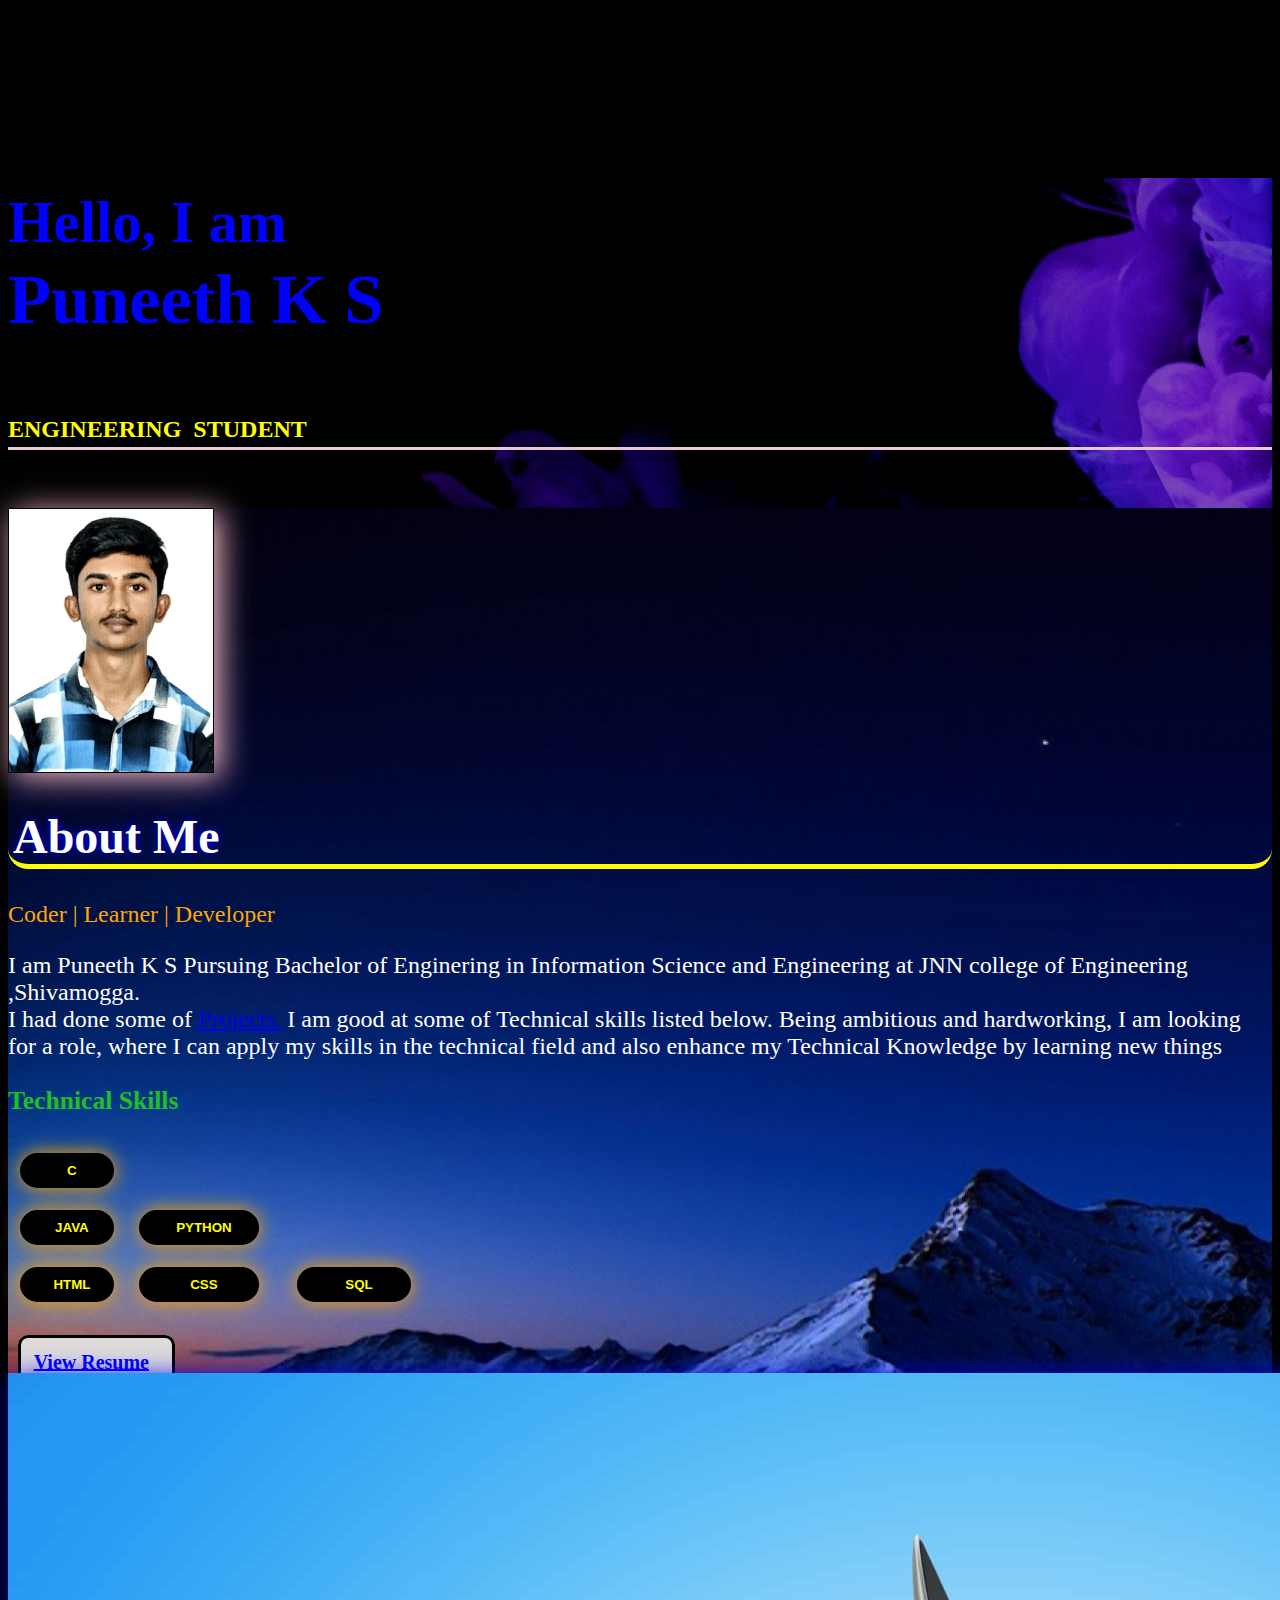
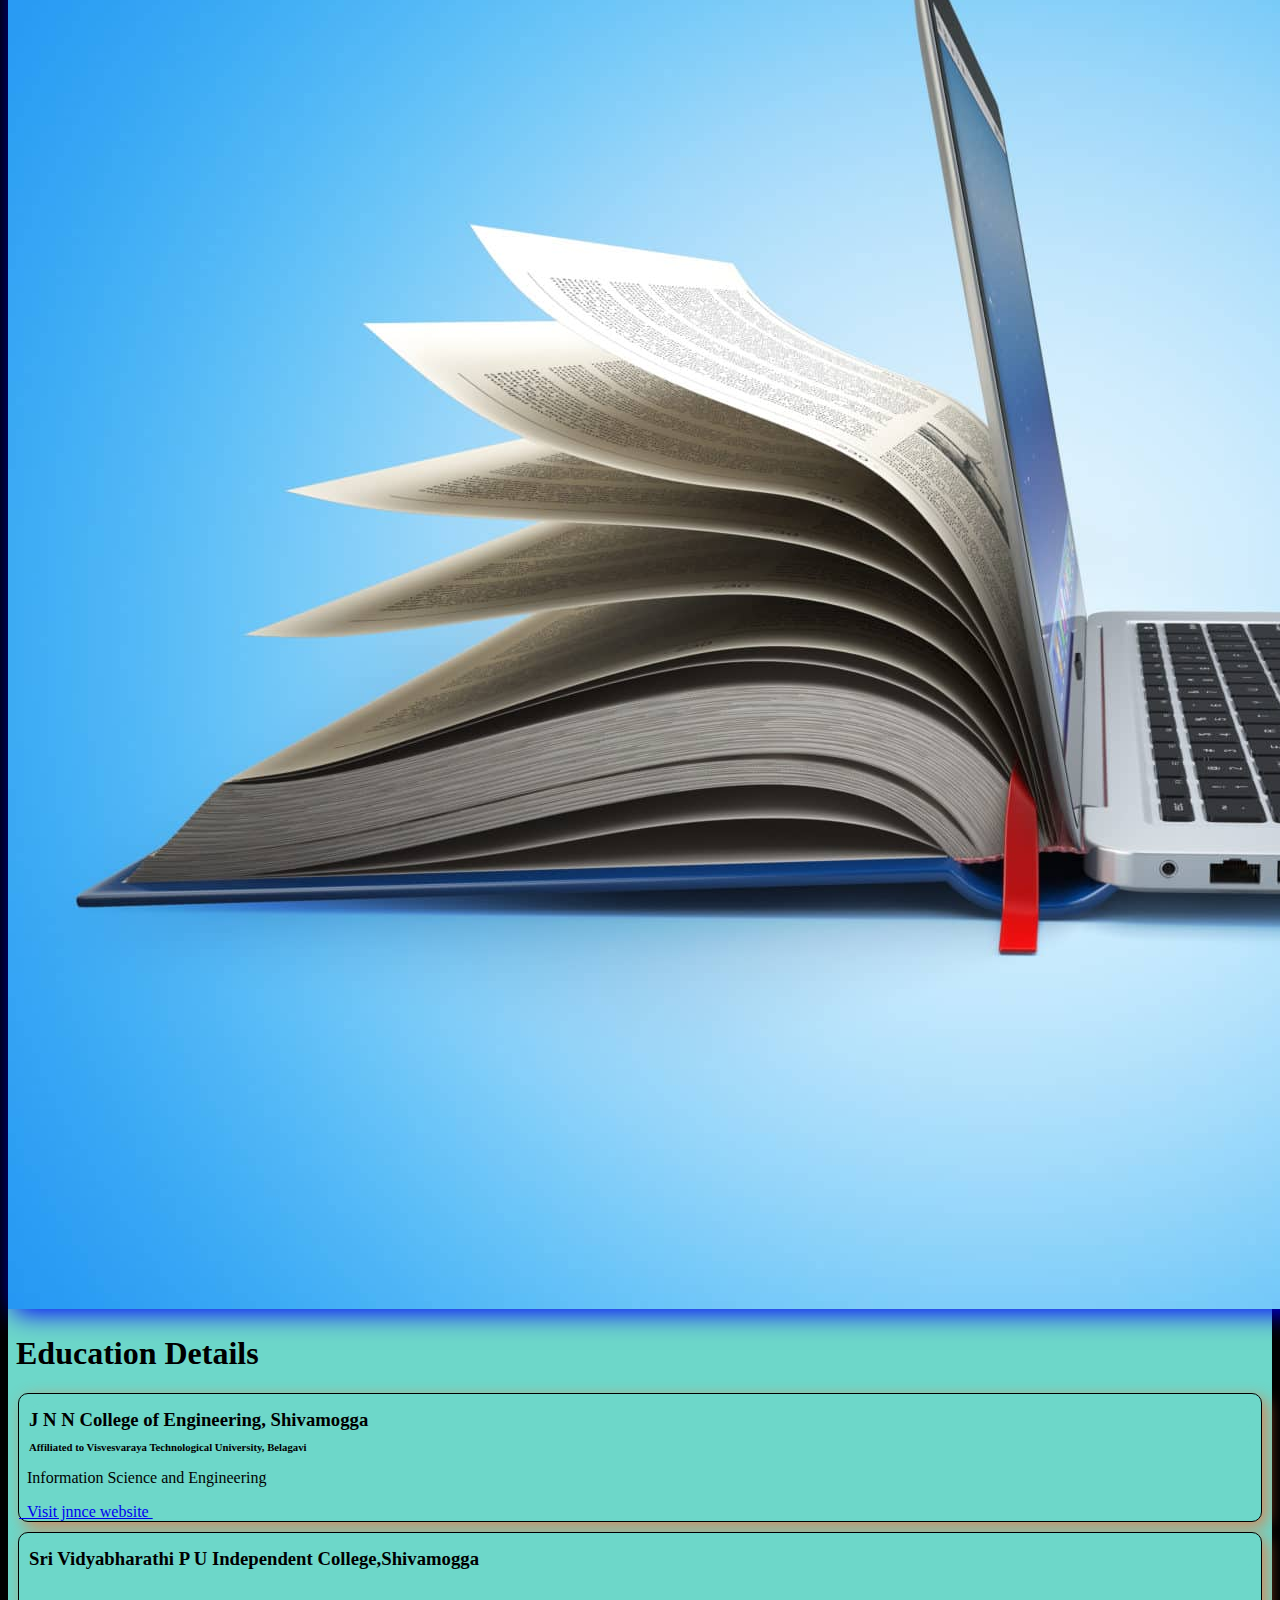
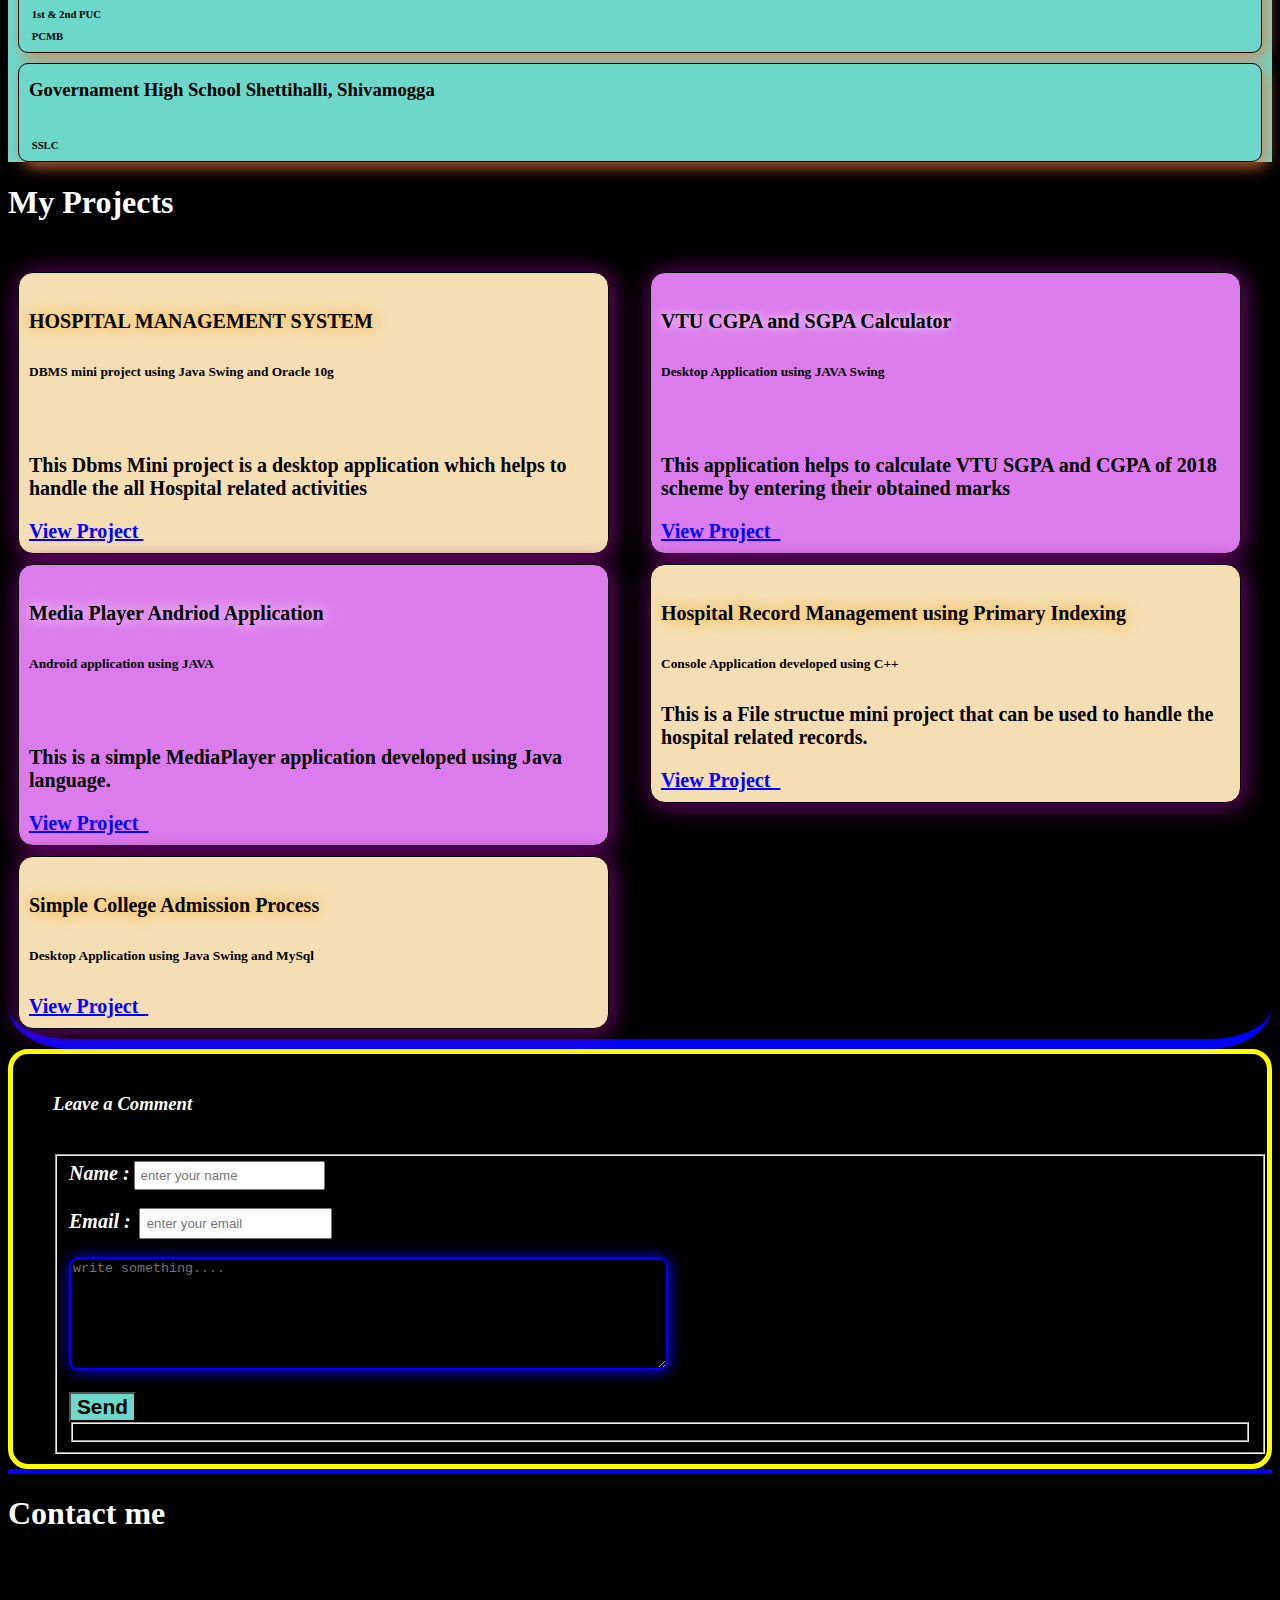
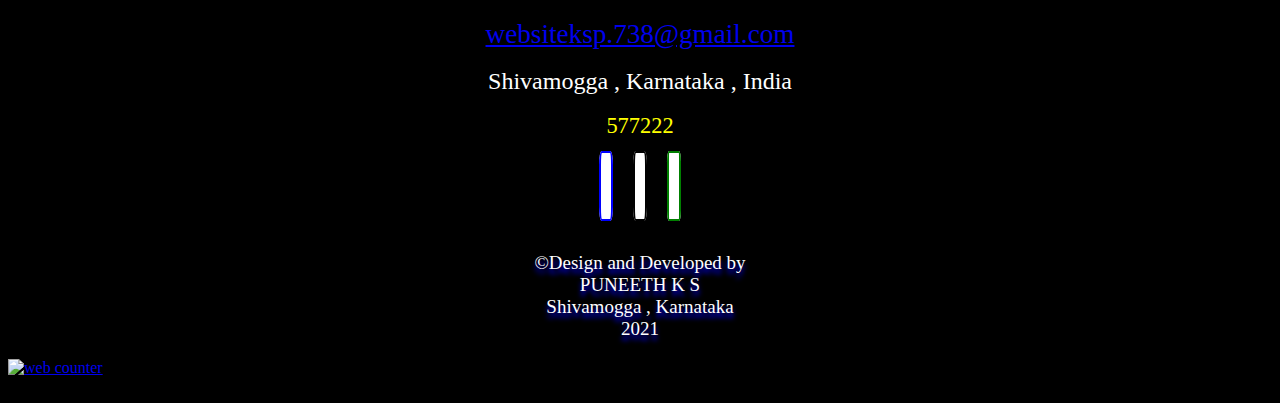
==== index.html @ 8cfa540a "Update index.html" ====
<!DOCTYPE html>
<html lang="en">
  <head>
    <!-- Required meta tags -->
    <meta charset="utf-8">
    <meta name="viewport" content="width=device-width" initial-scale="1" shrink-to-fit="no">
    <meta name="KEYWORDS" content="puneeth k s,PUNEETH K S,puneeth aacharya,puneeth jnnce ise shivamogga, jnnce puneeth,puneeth shivamogga,puneeth IS">

    <!-- Bootstrap CSS -->
	
	<link rel="stylesheet" href="https://pro.fontawesome.com/releases/v5.10.0/css/all.css" integrity="sha384-AYmEC3Yw5cVb3ZcuHtOA93w35dYTsvhLPVnYs9eStHfGJvOvKxVfELGroGkvsg+p" crossorigin="anonymous"/>
	<!--<link  rel="//maxcdn.bootstrapcdn.com/pro.font-awesome/v5.10.0/font-awesome.min.css">-->
	
	<link rel="stylesheet" href="https://cdnjs.cloudflare.com/ajax/libs/font-awesome/5.15.3/css/fontawesome.min.css" integrity="sha512-OdEXQYCOldjqUEsuMKsZRj93Ht23QRlhIb8E/X0sbwZhme8eUw6g8q7AdxGJKakcBbv7+/PX0Gc2btf7Ru8cZA==" crossorigin="anonymous" referrerpolicy="no-referrer" />

    <link rel="stylesheet" href="https://cdn.jsdelivr.net/npm/bootstrap@4.5.3/dist/css/bootstrap.min.css" integrity="sha384-TX8t27EcRE3e/ihU7zmQxVncDAy5uIKz4rEkgIXeMed4M0jlfIDPvg6uqKI2xXr2" crossorigin="anonymous">

	<!--<link rel="stylesheet" href="./font-awesome.min.css">-->
	<script type="text/javascript" src="https://smtpjs.com/v3/smtp.js"></script>
	<script type="text/javascript" src="./sendmail.js"></script>
	<link rel="stylesheet" href="./style.css">
	
    <title>Puneeth Aacharya</title>
  </head>

  <body>
	<header class="menu">
		<div class="menu-wrap">
			<i class="fal fa-user-graduate "></i>
			<input type="checkbox" id="checkbox">
			<nav>
				<ul>
					<li><a href="#about">About</a></li>
					<li><a href="#education">Education</a></li>
					<li><a href="#project">Projects</a></li>
					<li><a href="#contact">Contact</a></li>
				</ul>
			</nav>
			<label for="checkbox">
				<i class="fal fa-bars menu-icon"></i>
			</label>
		</div>
	</header>
   
	
	<!--main section strat-->
	
	<section class="main py-5" id="main">
		<div class="container py-5">
			<div class="row py-5">
				<div class="col-lg-6 py-5 mr-auto">
					<h3><small>Hello, I am</small></br>
						Puneeth K S
					<h3>
					<h5>Engineering&nbsp;&nbsp;student</h5></br>		
				</div>
			</div>
		</div>
	</section>
	
	
	<section class="about py-5" id="about">
		<div class="container-fluid py-8">
			<div class="row">
				<div class="col-lg-4 my-5" id="about_image">
					<img src="./puneeth.jpg" class="img-fluid" alt="puneeth k s">
				</div>
				<div class="col-lg-8 my-5" >
					<h1>About Me</h1>
					<p style="color: orange">Coder | Learner | Developer</p>
					<p>I am <span class="font-weight-bold">Puneeth K S </span> Pursuing Bachelor of Enginering in Information Science and Engineering at JNN college of Engineering ,Shivamogga. <br/>I had done some of <a href="#project">Projects.</a> I am good at some of Technical skills listed below. Being ambitious and hardworking, I am looking for a role, where I can apply my skills in the technical field and also enhance my Technical Knowledge by learning new things</p>
					<p id="technical_skil">Technical Skills</p>
					<table>
						<tr>
							<td><button class="skill c"><i class="fa "></i>C</button></td>
							<td></td>
						</tr>
						<tr>
							<td><button class="skill java"><i class="fa "></i>JAVA</button></td>
							<td style="padding-left:40px;"><button class="skill python"><i class="fa "></i>PYTHON</button></td>
						</tr>
						<tr>
							<td><button class="skill html"><i class="fa "></i>HTML</button></td>
							<td style="padding-left:40px;" id="css"><button class="skill css"><i class="fa "></i>CSS</button></td>
							<td style="padding-left:60px;"><button class="skill sql"><i class="fa "></i>SQL</button></td>
						</tr>
			
					</table>

		<!--		<div class="row px-lg-3">
					
					
					<div class="progress my-3" id="java">
						<div class="pro-value1">
							<div class="col px-lg-1">
							<p> SQL &nbsp;&nbsp;<span class="text-white float-right"></span></p>
							</div>
						</div>
					</div>
					<div class="progress my-0" id="java">
						<div class="pro-value1">
							
							<p >HTML5 &nbsp;&nbsp;<span class="text-white float-right"></span></p>
							
						</div>
					</div>
					
					<div class="progress my-3" id="java">
						<div class="pro-value1">
							<div class="col px-lg-1">
							<p> CSS &nbsp;&nbsp;<span class="text-white float-right"></span></p>
							</div>
						</div>
					</div>
				</div>
			-->
				
					<br /><br />
					<i class="fa fa-eye" ></i>
					<a href="https://drive.google.com/file/d/1-ViqwStPM_-rUm8yPtCMp7GO2p1-tFGQ/view?usp=drivesdk" class="btn1">View Resume <i class="fa fa-external-link"></i></a>
					
				<!--	<input type="button" class="btn1 mt-5" value="View Resume">-->
			
					</a>
					
				</div>
			</div>
		</div>
	</section>
	
	
<!-- Education-->

<section class="education py-5" id="education">
		<div class="container-fluid">
			<div class="row">
				<div class="col">
					<img src="./education.jpg" id="education_img" class="img-fluid" alt="education">
				</div>
				<div class="col-lg-7 ">
					<h1 class="mb-5" id="edu_head">&nbsp;<b>Education Details</b></h1>
						<div class="d-flex flex-column flex-md-row justify-content-between mb-2">
							<div class="flex-grow-1">
								<div class="card cards" id="edu">
									<h3 class="mb-2"  id="edu" style="padding-top: 5px;">J N N College of Engineering, Shivamogga </h3>
									<h6 class="mb-2" id="edu">Affiliated to Visvesvaraya Technological University, Belagavi</h6>
							
									<p style="font-size:1.0rem">&nbsp;&nbsp;Information Science and Engineering</p>
									<a href="http://www.jnnce.ac.in">&nbsp;&nbsp;Visit jnnce website&nbsp;<i class="fa fa-external-link"></i></a><br />
								</div>
							</div>
						</div>

					<div class="d-flex flex-column flex-md-row justify-content-between mb-2">
						<div class="flex-grow-1">
							<div class="card" id="edu">
								<h3 class="mb-2" id="edu" style="padding-top: 5px;">Sri Vidyabharathi P U Independent College,Shivamogga </h3></br>
								<h6 class="mb-2" id="edu">&nbsp;1st & 2nd PUC</h6>
								<h6 class="mb-2" id="edu">&nbsp;PCMB</h6>
							</div>
						</div>
					</div>
					
					<div class="d-flex flex-column flex-md-row justify-content-between mb-2">
						<div class="flex-grow-1">
							<div class="card" id="edu">
								<h3 class="mb-2" id="edu" style="padding-top: 5px;">Governament 
								 High School Shettihalli, Shivamogga </h3></br>
								<h6 class="mb-2" id="edu">&nbsp;SSLC</h6>
							</div>
						</div>
					</div>
				</div>	
			</div>
		</div>
</section>
		
	<!-- project -->
	
	<section class ="project py-5"id="project">
		<div class="container ">
			<h1 class ="text-center" style="padding-bottom:30px;color: white;"> My Projects</h1>
				<div class="grid-container" id="grid">
					<div class="grid-child" >
						<div class="card" id="dbms">
							<h4 class="card-title" id="title"><b style="color:black;text-shadow: 0 0 15px orange;">HOSPITAL MANAGEMENT SYSTEM</b></h4>
							
								<h6 class="card-subtitle mb-2">DBMS mini project using Java Swing and Oracle 10g</h6><br/>
								<p class="card-text">This Dbms Mini project is a desktop application which helps to handle the all Hospital related activities</p>
								<a href="https://github.com/Puneeth-Aacharya/Hospital-Management-System-Mini-Project" class="card-link " id="view" style="font-weight:bold;color: blue;">View Project&nbsp;
								<i class="fa fa-external-link" style="color:black;"></i></a>
						</div>
					</div>
					<div class="grid-child" >	
						<div class="card" id="sgpa" >
							<h4 class="card-title"><b style="color:black;text-shadow: 0 0 10px white;">VTU CGPA and SGPA Calculator</b></h4>
								<h6 class="card-subtitle mb-2">Desktop Application using JAVA Swing </h6><br />
								<p class="card-text">This application helps to calculate VTU SGPA and CGPA of 2018 scheme by entering their obtained marks </p>
								<a href="https://github.com/Puneeth-Aacharya/VTU-Sgpa-Cgpa-Calculator" class="card-link" style="font-weight:bold;color:blue;">View Project &nbsp;<i class="fa fa-external-link" style="color:black;"></i></a>

						</div>
					</div>
					<div class="grid-child" >	
						<div class="card" id="android" >
							<h4 class="card-title"><b style="color:black;text-shadow: 0 0 15px white;">Media Player Andriod Application</b></h4>
								<h6 class="card-subtitle mb-2">Android application using JAVA</h6><br />
								<p class="card-text">This is a simple MediaPlayer application developed using Java language. </p>
								<a href="https://github.com/Puneeth-Aacharya/MediaPlayer-Android-Application/tree/master" class="card-link" style="font-weight:bold;color:blue;">View Project &nbsp;<i class="fa fa-external-link" style="color:black;"></i></a>

						</div>
					</div>
					<div class="grid-child" >	
						<div class="card" id="hms" >
							<h4 class="card-title"><b style="color:black;text-shadow: 0 0 15px orange;">Hospital Record Management using Primary Indexing</b></h4>
								<h6 class="card-subtitle mb-2">Console Application developed using C++</h6>
								<p class="card-text">This is a File structue mini project that can be used to handle the hospital related records.  </p>
								<a href="https://github.com/Puneeth-Aacharya/HMS_FS_mini-project" class="card-link" style="font-weight:bold;color:blue;">View Project &nbsp;<i class="fa fa-external-link" style="color:black;"></i></a>
						</div>
					</div>
					<div class="grid-child">
						<div class="card" id="clg" >
							<h4 class="card-title"><b style="color:black;text-shadow: 0 0 15px orange;">Simple College Admission Process</b></h4>
								<h6 class="card-subtitle mb-2">Desktop Application using Java Swing and MySql</h6>
								<p class="card-text"></p>
								<a href="https://github.com/Puneeth-Aacharya/Collegge-Admission" class="card-link" style="font-weight:bold;color:blue;">View Project &nbsp;<i class="fa fa-external-link" style="color:black;"></i></a>
						</div>
					</div>
				</div>
			</div>
	</section>
<!--Comment-->	
	<section class="comments" id="comments">
		<h3 style="color:white;"><i>Leave a Comment</i><i class="fa fa-paper-plane" ></i></h3></br>
		
			<form method="post" name="form">
				<fieldset>
			
					<label style="color:white;font-size:20px;"><i><b>Name :</b></i></label>
					<input type="text" name="Name" id="cname" placeholder="enter your name" Required /><br/><br/>
					<label style="color:white; font-size:20px;" ><i><b>Email :</b></i></label>&nbsp;
					<input type="email" name="Email Address" id="cmail" name="email" placeholder="enter your email" Required /><br/></br>
					<textarea style="color:white;" id="inputtext" class="input" name="comments" rows="7" placeholder="write something...."></textarea><br/><br/>
					<input type="button" value="Send" id="send" onclick="sendMail()" /><i class="fa fa-paper-plane" style="font-size: 20px;color: white;"></i>
				<fieldset>
			</form>
	</section>
	
<!-- Contact -->

	<section class ="contact py-5"id="contact">
		<div class="container ">
			<div class="row">
				<div class="col-12">
				 	<h1 class ="text-center" style="color:white;">Contact me</h1></br>
				 		<center><i class="fa fa-envelope"></i></center>
						<center><a href="mailto://websiteksp.738@gmail.com" id="email" class="email">websiteksp.738@gmail.com</a></center><br>
				 
						<center id="address"> Shivamogga , Karnataka , India</center><br/>
						<center id="pincode"> 577222</center><br/>
				
						<center>
							<a href="https://www.linkedin.com/in/puneeth-aacharya-a4468419a" class="fab fa-linkedin" ></a>
							<a href="https://github.com/Puneeth-Aacharya/" class="fab fa-github-square"></a>
							<a href="https://www.hackerrank.com/aacharyapuneeth" class="fab fa-hackerrank"></a>
						</center>
						<br/>
				</div>
			</div>
		</div>
	</section>

				
	<section style="background-color: black;">
		<p id="author" class="author">&copy;Design and Developed by<br>PUNEETH K S<br>Shivamogga ,  Karnataka<br>2021</p>	
		<a href="https://www.hitwebcounter.com" target="_blank">
		<img src="https://hitwebcounter.com/counter/counter.php?page=7822118&style=0010&nbdigits=5&type=page&initCount=0" title="Free Counter" Alt="web counter"   border="0" /></a>   <br /><br/>
	</section>	
	

			
	
   <script src="https://code.jquery.com/jquery-3.5.1.slim.min.js" integrity="sha384-DfXdz2htPH0lsSSs5nCTpuj/zy4C+OGpamoFVy38MVBnE+IbbVYUew+OrCXaRkfj" crossorigin="anonymous"></script>
    <script src="https://cdn.jsdelivr.net/npm/bootstrap@4.5.3/dist/js/bootstrap.bundle.min.js" integrity="sha384-ho+j7jyWK8fNQe+A12Hb8AhRq26LrZ/JpcUGGOn+Y7RsweNrtN/tE3MoK7ZeZDyx" crossorigin="anonymous"></script>

    <!-- Option 2: jQuery, Popper.js, and Bootstrap JS
    <script src="https://code.jquery.com/jquery-3.5.1.slim.min.js" integrity="sha384-DfXdz2htPH0lsSSs5nCTpuj/zy4C+OGpamoFVy38MVBnE+IbbVYUew+OrCXaRkfj" crossorigin="anonymous"></script>
    <script src="https://cdn.jsdelivr.net/npm/popper.js@1.16.1/dist/umd/popper.min.js" integrity="sha384-9/reFTGAW83EW2RDu2S0VKaIzap3H66lZH81PoYlFhbGU+6BZp6G7niu735Sk7lN" crossorigin="anonymous"></script>
    <script src="https://cdn.jsdelivr.net/npm/bootstrap@4.5.3/dist/js/bootstrap.min.js" integrity="sha384-w1Q4orYjBQndcko6MimVbzY0tgp4pWB4lZ7lr30WKz0vr/aWKhXdBNmNb5D92v7s" crossorigin="anonymous"></script>
    -->
  </body>
</html>
---- style.css ----
@media only screen and (max-width: 768px)
{
	.navbar{
	background-image: url(./animation_1.jpg);
	background-size: cover;
}
#fal.fal{
	font-size: 200%;
}
	#main{
	background:url(./animation.jpg) no-repeat;
	background-size:cover;
	
}
#main h3{
	font-size:300%;
	font-weight:200%;
	color:white;
}
#main h5{
	font-size: 120%;
	color:yellow;
	text-transform: uppercase;
	line-height: 1.2;
	border-bottom: 2px solid rgb(233,200,209);
	width:70%;
	
}
#about {
	background:url(./mount.jpg) no-repeat;
	background-size: cover;

}
#about_image img{
	width: auto;
	height: auto;
	box-shadow:6px 4px 30px blue;
}
#about h1{
	padding-left: 2%;
	font-size:300%;
	font-family: forte;
	color:white;
	border-bottom: 5px solid yellow;
	border-radius: 20px;
	text-shadow: 0 0 8px black;
}
#about p{
	font-size:130%;
	color:white;
}
#about td{
	padding:2%;
}
#about .fa{
	font-size:1%;
	color:white;
	padding-right:0.5%;
}
#education.education{
	background-color:rgb(109,215,201);

}
#education_img{
	width:90%;
	box-shadow:6px 4px 25px blue;
}
#edu.card{
	background-color:rgb(109,215,201);
	margin:10px;	
	border-radius:2%;	
	border-width: 1%;
}
#edu_head{
	padding-top: 5%;
	font-size: 200%;
}
#project.project{
	background-color:black;
	border-bottom: 5px solid blue;
	border-radius: 0;

}
#grid.grid-container{
	width:100%;
	display: block;
	grid-template-columns: 1fr 1fr;
/*	grid-gap:auto; */
	
}
#title.card-title
{
	font-size: 120%;
}

#android.card,#dbms.card,#clg.card{
	width:95%;
	background-color: rgb(94, 219, 56);
	font-size: 100%;
	box-shadow:2px 2px 20px purple;
	padding-right: 1%;
}
#hms.card,#sgpa.card{
	width:95%;
	background-color:rgb(252, 209, 69);
	font-size: 100%;
	box-shadow:2px 2px 10px purple;
}
#comments{
	border:3px solid yellow;
	background-color:black;
	border-radius:20px;
	border-width:5px;
	padding-left:5%;
}

#inputtext.input{
	width: 90%;
	background-color:black;
	border-color:blue;
	border-width:2pt;
	border-radius:10px;
	box-shadow:1px 1px 15px blue;
	transition:all 0.3s ease-in;
/*	-webkit-transition:all 0.3s ease-in;
	-moz-transition:all 0.3s ease-in;*/
}

.fa-paper-plane{
	font-size:auto;
	text-shadow:0px 10px 15px #0088cc;
}

#send.btn{	
	width: 50%;
	color:black;
	text-align: center;
	font-size:130%;
	font-weight:bold;
	background-color:rgb(109,215,201);
	border-radius:8px;
	border-color: black;
	border-width:2px;
}
#send:hover{
	background-color:purple;
	transition: 1.0s	
}
#email.email{
	font-size:150%;
	font-family: consolas;
	color:rgb(65,10,114);	
}
#author.author{
	text-align: center;
	font-size: 100%;
	color:white;
	text-shadow: 0 5px 5px blue;
}
}



/*****************************************/
body{
	background-color: black;
}
/*.{
	padding:0;
	margin:0;
	box-sizing:border-box;
}*/
/**********/
header{
		height: 80px;
		background-color: black;
		padding: 10px 5px;
	}
	.menu-wrap{
		display: flex;
		justify-content: space-between;
		padding: 0 15px;
	}
	.fa-user-graduate{
		height: 50px;
		font-size: 2.4em;
		color: white;
	}
	.menu-icon{
		font-size: 2.4em;
		color: white;
		line-height: 50px;
	}

	nav{
		position: absolute;
		background-color: black;
		top: 70px;
		left:0;
		width: 100%;
	}

	nav ul{
		list-style-type: none; 
	}
	nav ul li{
		padding: 0 15px;
	}
	nav ul li a{
		color: yellow;

		font-size: 100%;
		display: inline-block;
		padding: 0.3%;
		font-weight: bold;
		text-decoration: none;
	}
	nav ul{
		max-height: 0;
		overflow: hidden;
		transition: width 2s,height 4s;
	}
	nav ul li a:hover,nav ul li a:focus{
		text-shadow: 1px 1px 5px blue;
		font-size: 120%;
	}
	#checkbox{
		display: none;
	}
	#checkbox:checked ~ nav ul{
		max-height: 140px;
		padding: 15px 0;
		transition: all 0.5s;
	}
/**********/
.fa-user-graduate{
	color: white;
	font-size: 50px;
	text-shadow: 0 0 20px blue;
}
.signature{
	font-family:  Edwardian Script ITC;
	color:blue;font-size: 25px;
	padding-left: 50px;
}
/* main class*/

.main{
	background:url(./animation.jpg) no-repeat;
	background-size:cover;
	width:auto;
	height: auto;
}
.main h3{
	font-size:4.4rem;
	font-weight:700;
	color:blue;
}




.main h5{
	font-size: 1.5rem;
	color:yellow;
	text-transform: uppercase;
	line-height: 1.5;
	border-bottom: 3px solid rgb(233,200,209);
	width:auto;
	
}
.main h6{
	font-size:1rem;
	color:white;
}

.about {
	background:url(./mount.jpg);

}
.about #about_image{
	padding-right: 40px;

}

.about img{
	width: auto;
	height: auto;
	box-shadow:6px 4px 30px pink;
}
.about h1{
	padding-left: 5px;
	font-size:3rem;
	font-family: forte;
	color:white;
	border-bottom: 5px solid yellow;
	border-radius: 20px;
	text-shadow: 0 0 8px blue;
}
.about p{
	font-size:150%;
	color:white;

}
.about td{
	padding:10px;
}
.about .fa{
	font-size:10px;
	color:white;
	padding-right:10px;
}

.about #technical_skil{
	font-size: 160%;
	font-family:harrington;
	font-weight:bold;
	color:#1cc125;
}
.skill{
	padding:8px;
}

.c{
	color:yellow;
	font-weight:bold;
	background-color:black;
	width:140%;
	border:2px solid black;
	border-radius:30px;
	box-shadow: 0 0 20px orange;
}
.java{
	color:yellow;
	font-weight:bold;
	background-color:black;
	width:140%;
	border:2px solid black;
	border-radius:30px;
	box-shadow: 0 0 20px orange;
}
.python{
	color:yellow;
	font-weight:bold;
	background-color:black;
	width:140%;
	border:2px solid black;
	border-radius:30px;
	box-shadow: 0 0 20px orange;
}
.html{
	color:yellow;
	font-weight:bold;
	background-color:black;
	width:140%;
	border:2px solid black;
	border-radius:30px;
	box-shadow: 0 0 20px orange;
}
.css{
	color:yellow;
	font-weight:bold;
	background-color:black;
	width:140%;
	border:2px solid black;
	border-radius:30px;
	box-shadow: 0 0 20px orange;
}
.sql{
	color:yellow;
	font-weight:bold;
	background-color:black;
	width:200%;
	border:2px solid black;
	border-radius:30px;
	box-shadow: 0 0 20px orange;
}

.btn1{
	padding:1%;
	font-size:125%;
	color:blue;
	height:40px;
	width:100%;
	border:3px solid black;
	background-color:rgb(223,219,218);	
	border-radius:10px;	
	font-weight:bold;
}

.btn1:hover{
	background-color:white;
	text-shadow:0 0 10px blue;
	color:black;	
	transition:0.5s;
}
.about .fa-eye{
	color:black;
	font-size: 20px;
	text-shadow: 0 0 10px yellow;
}
.about .fa-external-link{
	font-size: 16px;
	color: black;
}


.education{
	background-color:rgb(109,215,201);

}
.education img{

	box-shadow:6px 4px 25px blue;
}

#edu{
	background-color:rgb(109,215,201);
	margin:10px;	
	border-radius:10px;	
}

.right {
  position: absolute;
  right: 0px;
  width: auto;
  padding: 10px;
}

.subheading {
  font-family: "Saira Extra Condensed", -apple-system, BlinkMacSystemFont, "Segoe UI", Roboto, "Helvetica Neue", Arial, sans-serif, "Apple Color Emoji", "Segoe UI Emoji", "Segoe UI Symbol", "Noto Color Emoji";
  text-transform: uppercase;
  font-weight: 500;
  font-size: 1.5rem;
}

.project{
	background-color:black;
	border-bottom: 10px solid blue;
	border-bottom-right-radius:  5%;
	border-bottom-left-radius:  5%;
}
.grid-container{
	display: grid;
	grid-template-columns: 1fr 1fr;
/*	grid-gap:auto; */
	
}
.card{
	margin-bottom:10px;
	margin-left:10px;
	border-radius:15px;
	border:1px solid black;
	box-shadow:5px 5px 15px #e74c;
	transition:all 0.3s ease-in;
}
#dbms,#hms,#clg{
	background-color:wheat;
	width:90%;
	padding:10px;
	color:black;
	font-size: 20px;
	font-weight: bold;
	box-shadow:2px 2px 25px purple;
	transition:all 0.3s ease-in;

}
#sgpa,#android{
	background-color:rgb(220, 124, 236);
	width:90%;
	padding:10px;
	color:black;
	font-size: 20px;
	font-weight: bold;
	box-shadow:2px 2px 25px purple;
	transition:all 0.3s ease-in;

}




/*comments*/
.comments{
	border:3px solid yellow;
	background-color:black;
	border-radius:20px;
	border-width:5px;
	padding-top:10px;
	padding-left:40px;
	padding-bottom:10px;
}

#cname{	
	padding:5px;	
}
#cmail{
	
	padding:6px;
}

#inputtext{
	width:50%;
	background-color:black;
	border-color:blue;
	border-width:2pt;
	border-radius:10px;
	box-shadow:1px 1px 15px blue;
	transition:all 0.3s ease-in;
/*	-webkit-transition:all 0.3s ease-in;
	-moz-transition:all 0.3s ease-in;*/
}

.fa-paper-plane{
	padding-left:10px;
	font-size:30px;
	
	text-shadow:0px 10px 15px #0088cc;
}

#send{
	height: auto;
	width: auto;
	color:black;
	font-size:130%;
	font-weight:bold;
	background-color:rgb(109,215,201);
	border-color: black;
	border-width:2px;
}
#send:hover{

	background-color:purple;
	transition: 1.0s
	
}

.contact{
	background:black;/*url(./comment.jpg) no-repeat;*/
	border-top:5px solid blue; 

}

#email{
	font-size:170%;
	font-family: consolas;
		
}
#address{
	font-size: 150%;
	color: white;
	font-family: lucida calligraphy;
}
#pincode{
	color: yellow;
	font-size: 140%;
	
}

#eimg{
	border:3pt solid white;
	border-radius:200px;
	
}
.fa-envelope{
	padding:7px;
	color:#3e65cf;
	font-size:40px;
}

.fab {
  padding:5px;
  font-size: 50px;
  margin:  10px;  
}
.fa-linkedin {

  border:2px solid blue;
  background-color:white;
  color:blue;
  border-radius:20%;
  
}
.fa-linkedin:hover {
	border:2px solid black;
	color:blue;
	text-shadow:0 0 30px blue;
  
}

.fa-github-square {
	
    border:2px solid black;
	background-color:white;
	color:black;
	border-radius:20%;
}
.fa-github-square:hover {
	border:2px solid black;
	color:black;
	text-shadow:0 0 30px black;
  
}
.fa-hackerrank {
	
	border:2px solid green;
	background-color:white;
	color:#1cc125;
	border-radius:15%;
}
.fa-hackerrank:hover{

	color:#1cc125;
	text-shadow:0 0 30px #1cc125;
}
#author{
	text-align: center;
	font-size: 19px;
	color:white;
	text-shadow: 0 5px 5px blue;
}
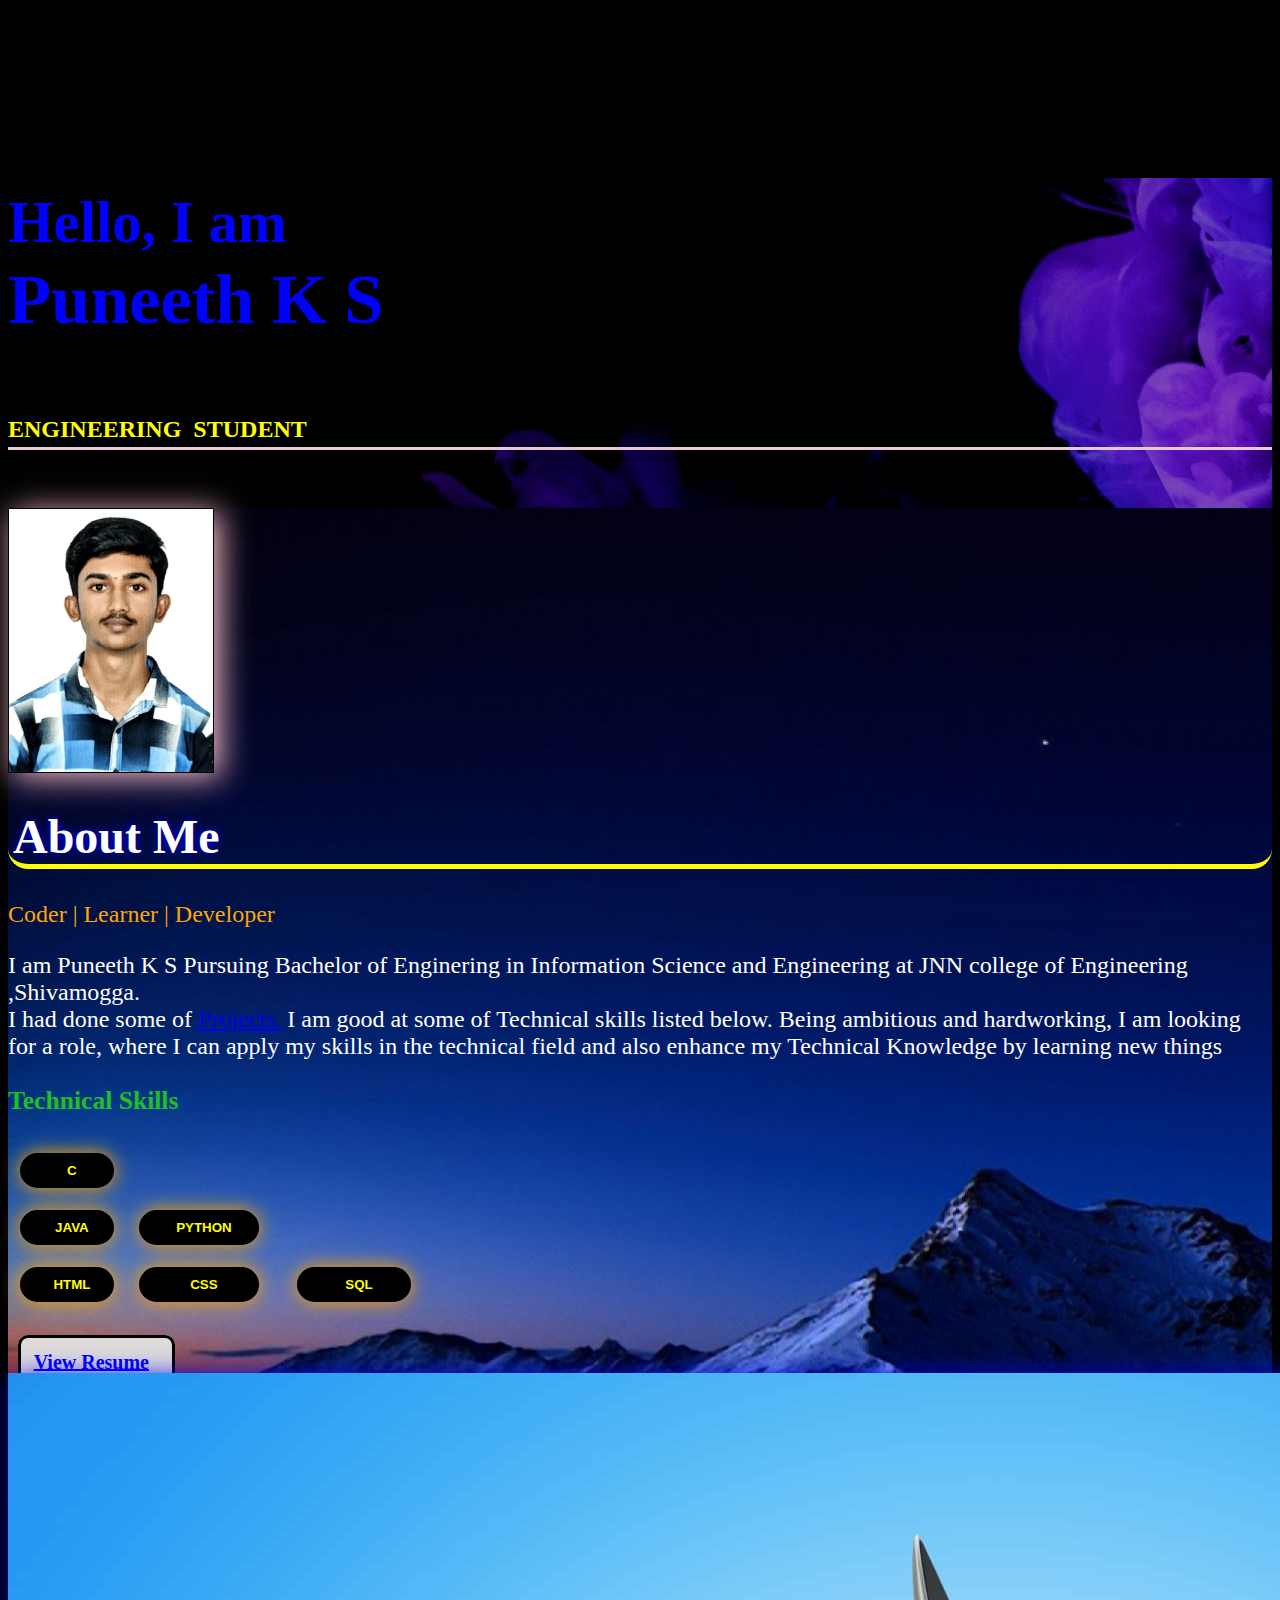
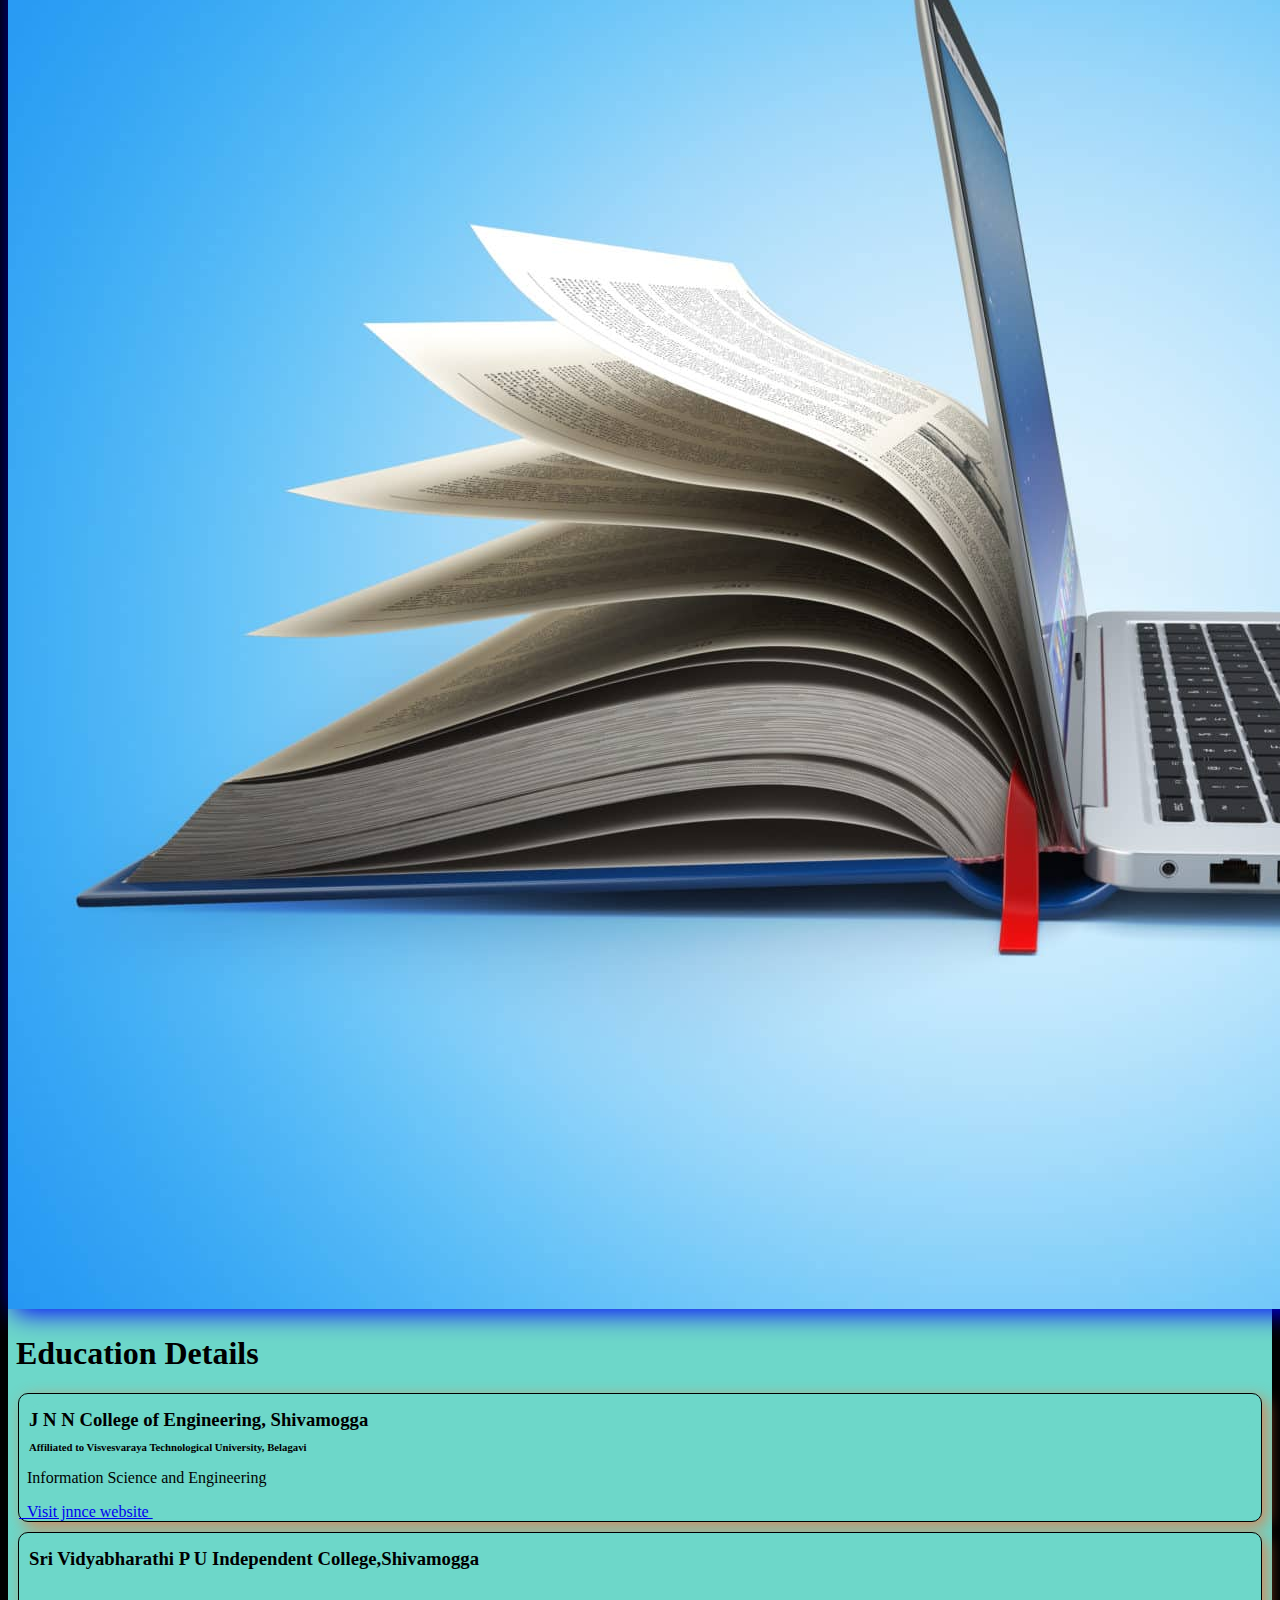
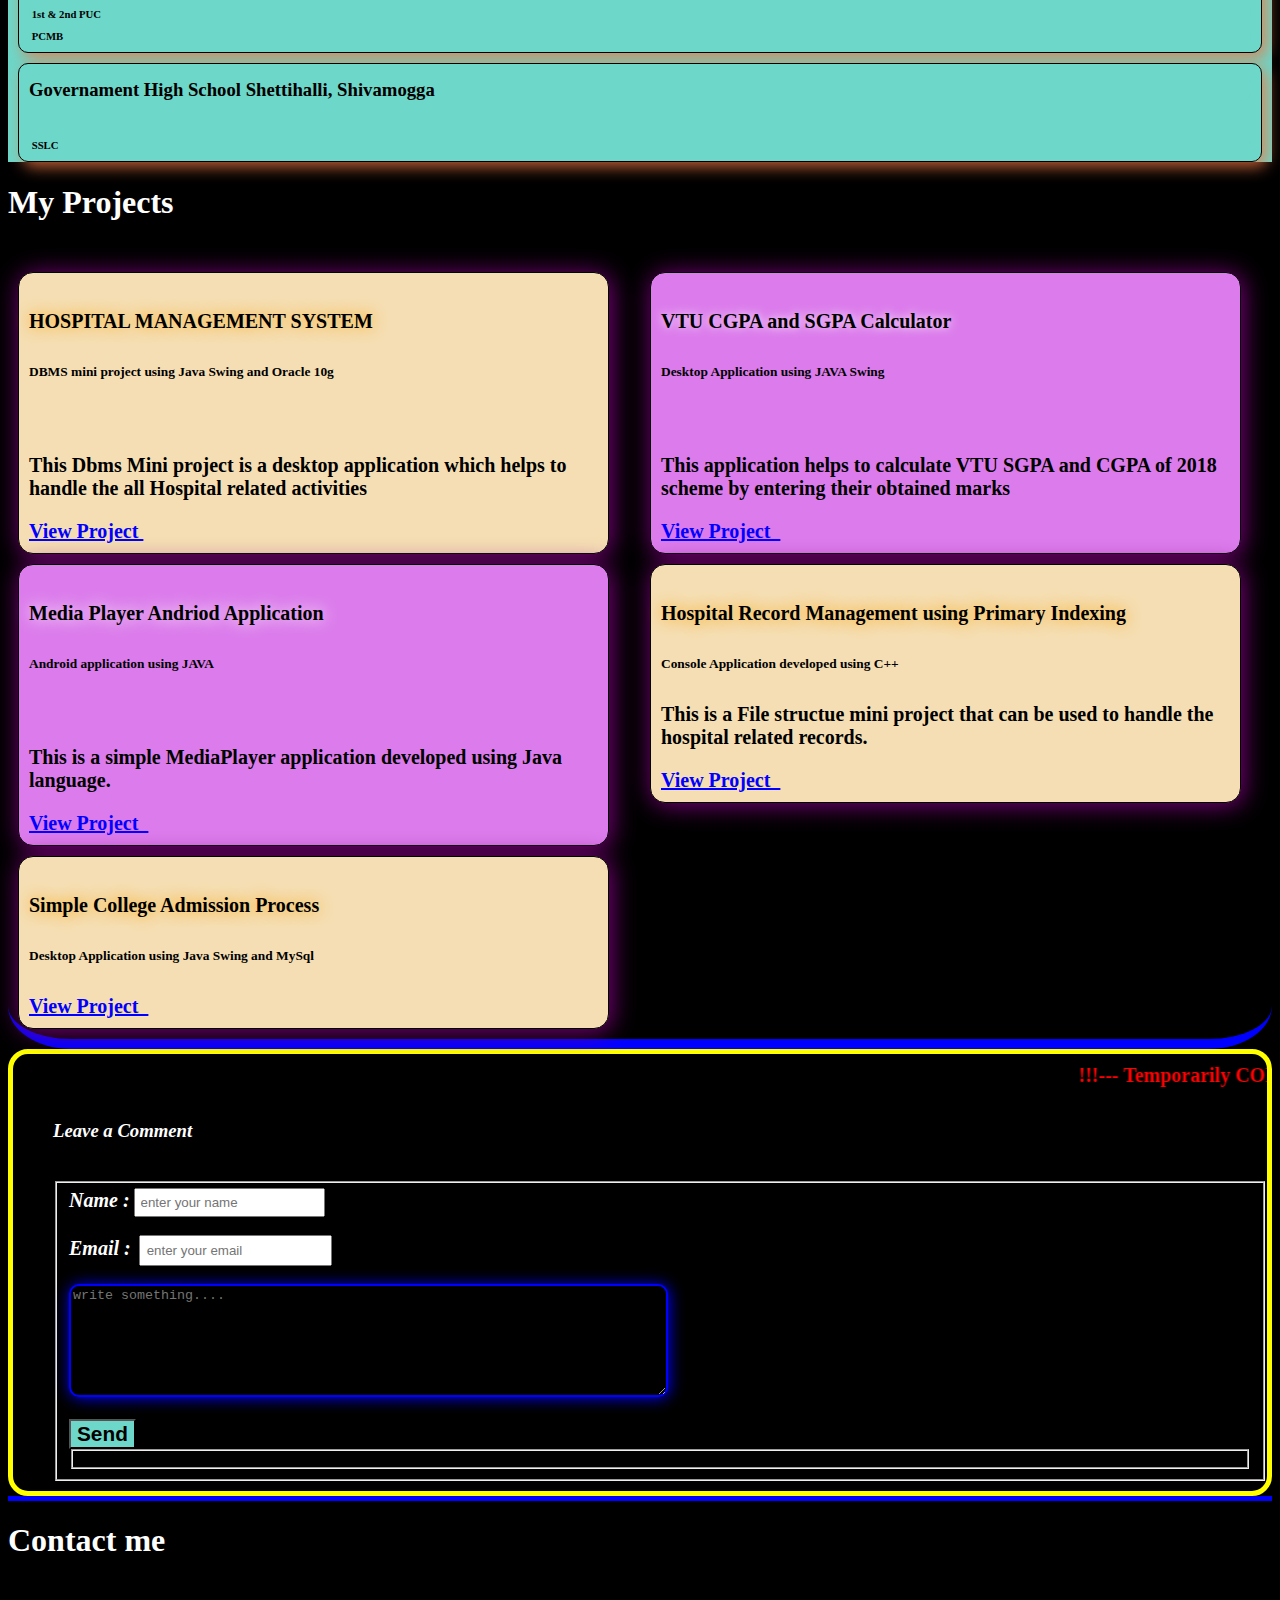
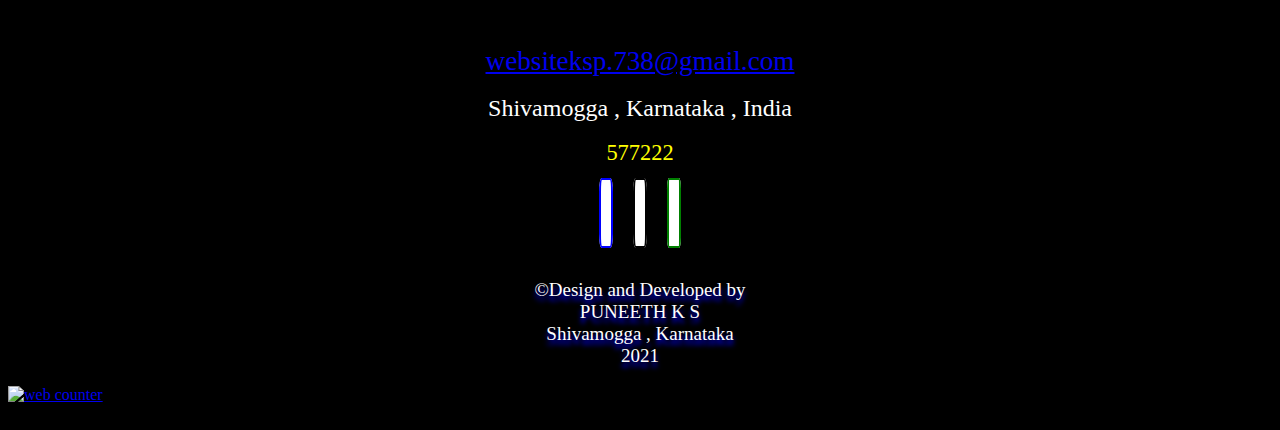
==== commit c8e2856e: "Update index.html" ====
--- a/index.html
+++ b/index.html
@@ -230,6 +230,7 @@
 	</section>
 <!--Comment-->	
 	<section class="comments" id="comments">
+		<marquee style="color:red;font-size:20px;font-weight: bold;" scrollamount="20" >!!!---  Temporarily COMMENTS are disabled ----!!!</marquee>
 		<h3 style="color:white;"><i>Leave a Comment</i><i class="fa fa-paper-plane" ></i></h3></br>
 		
 			<form method="post" name="form">
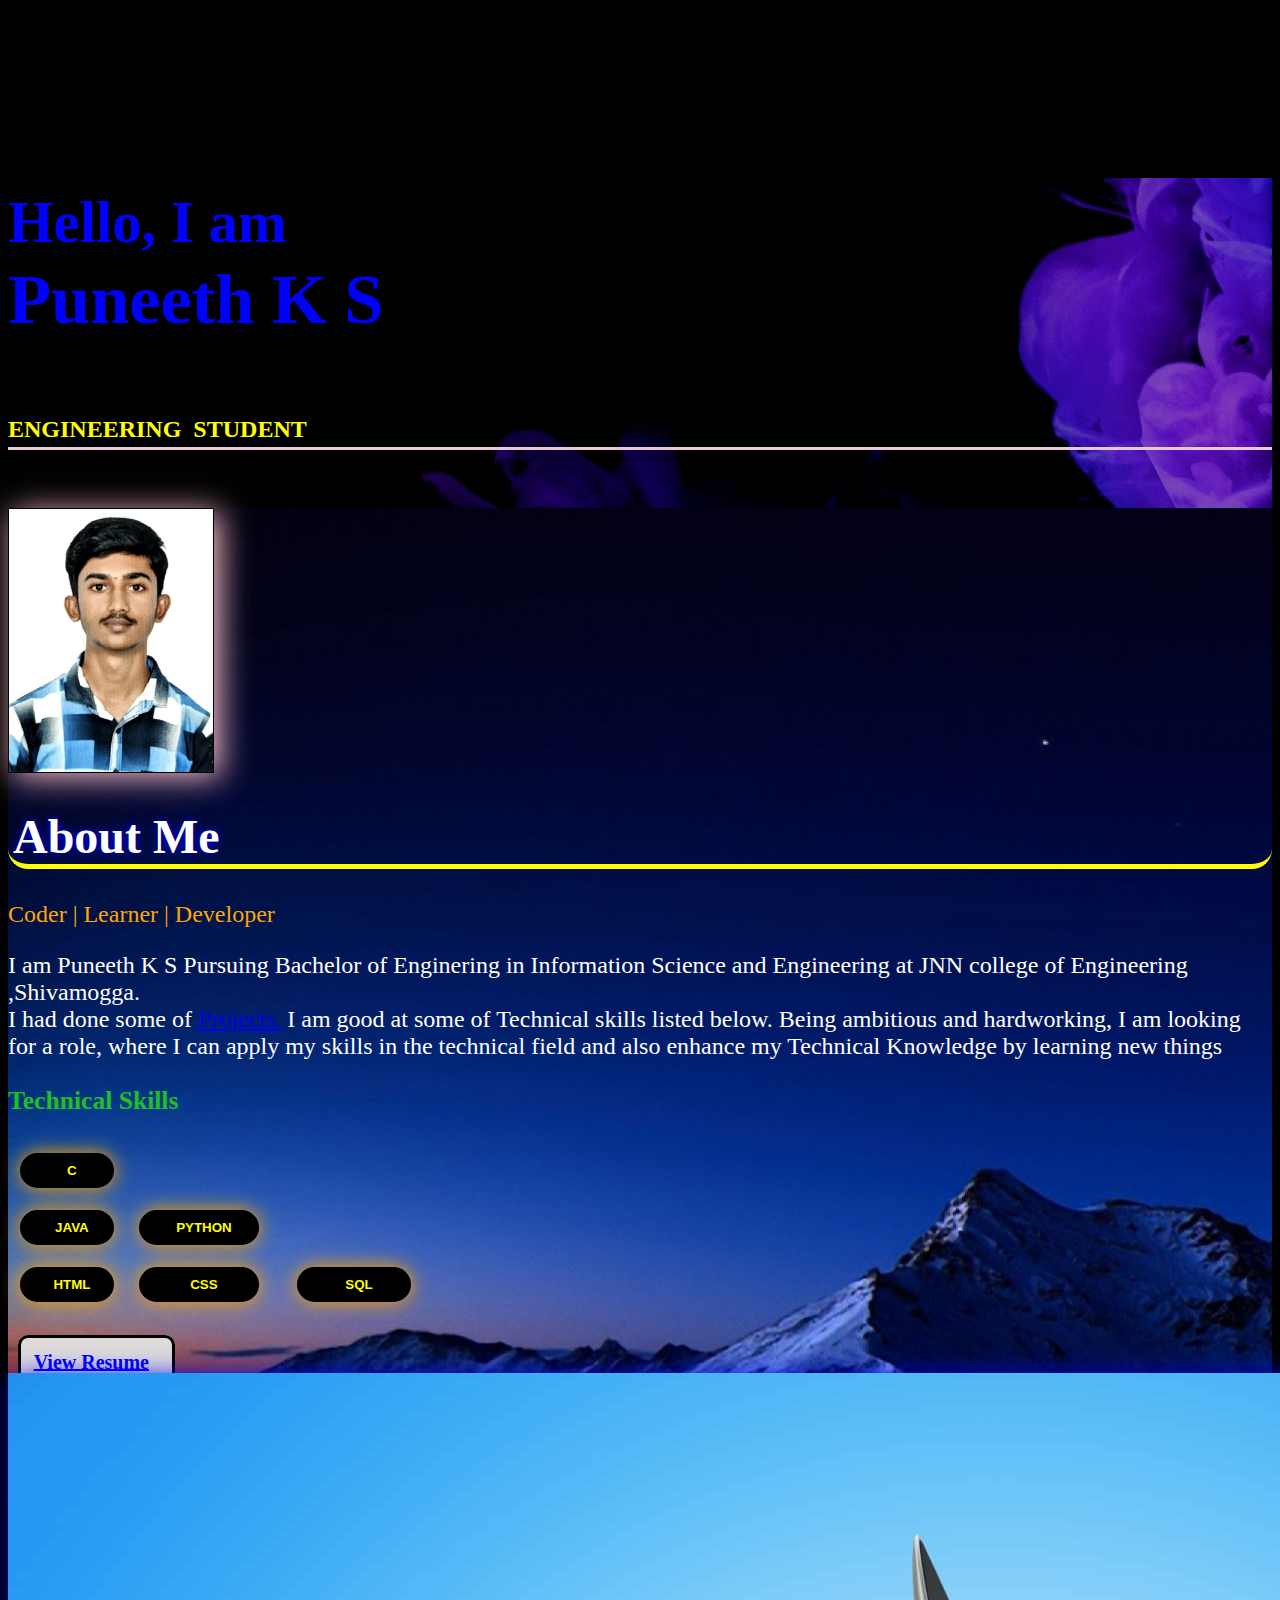
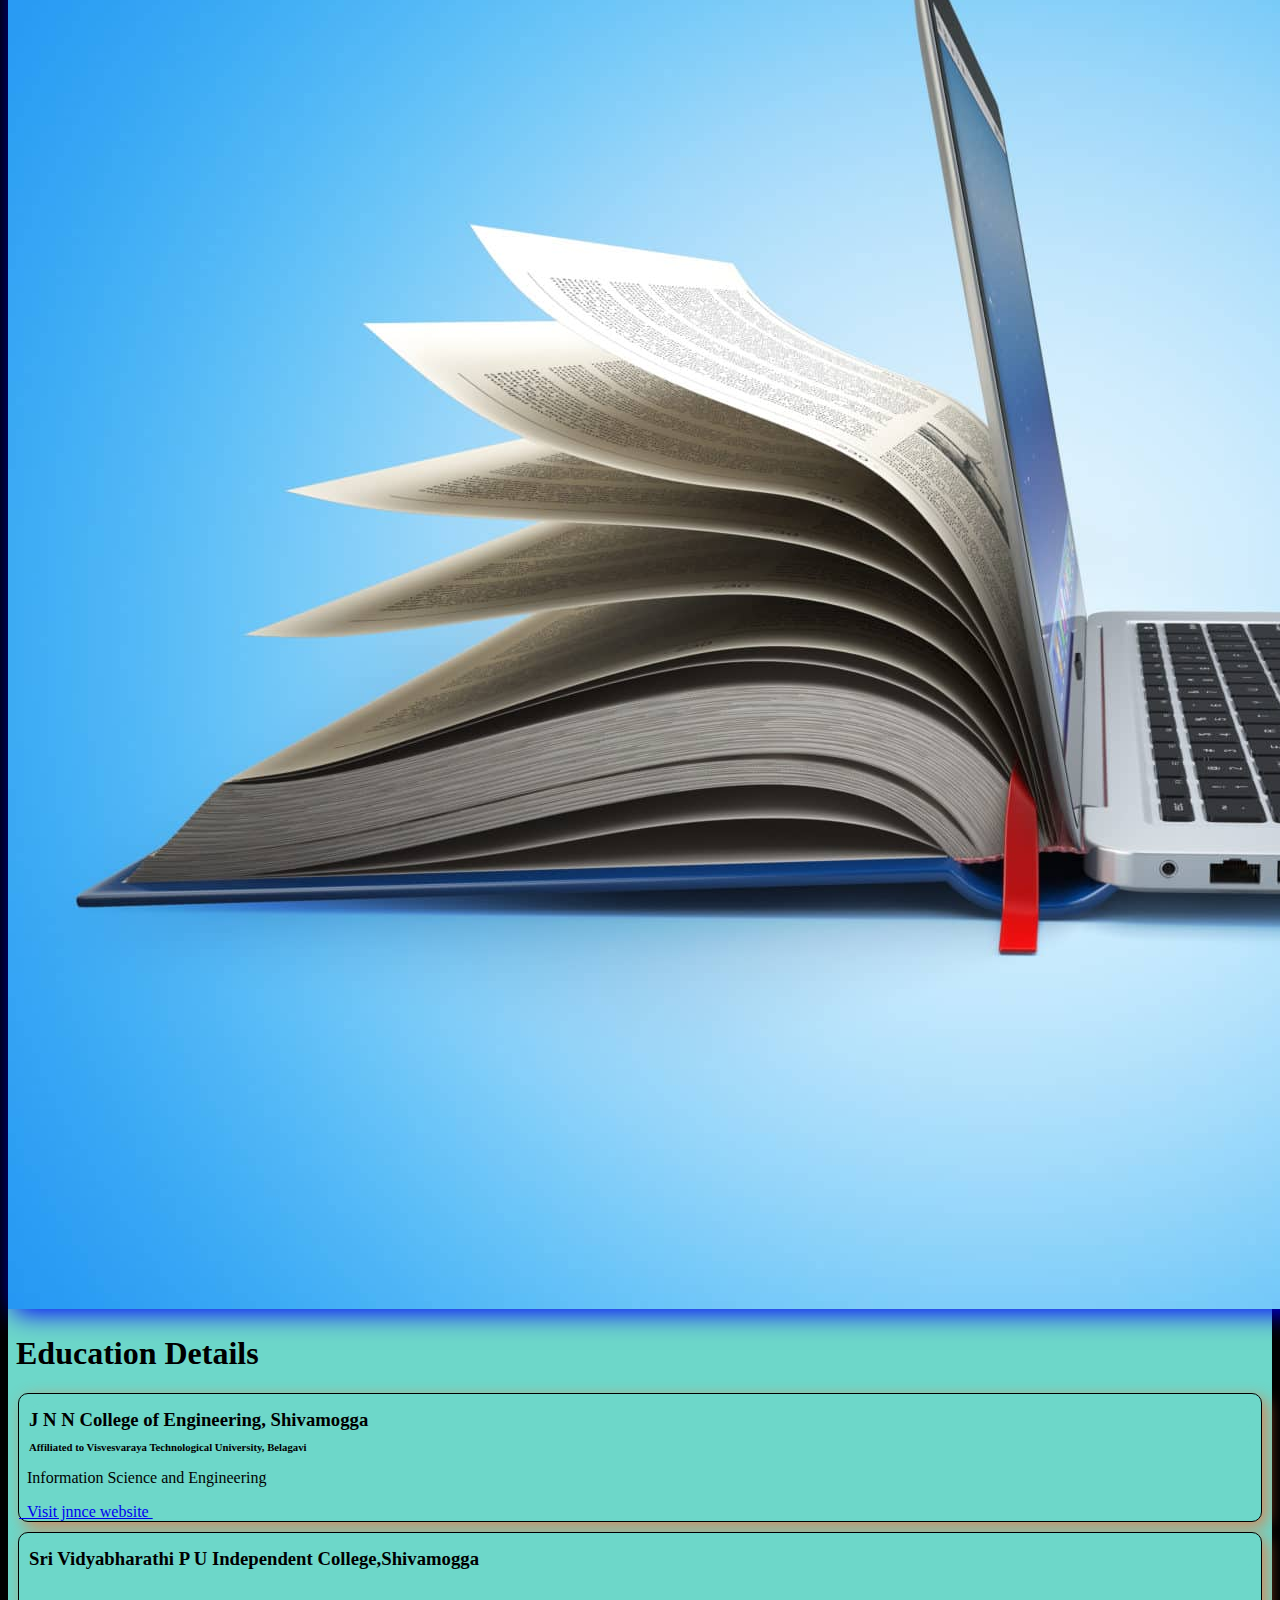
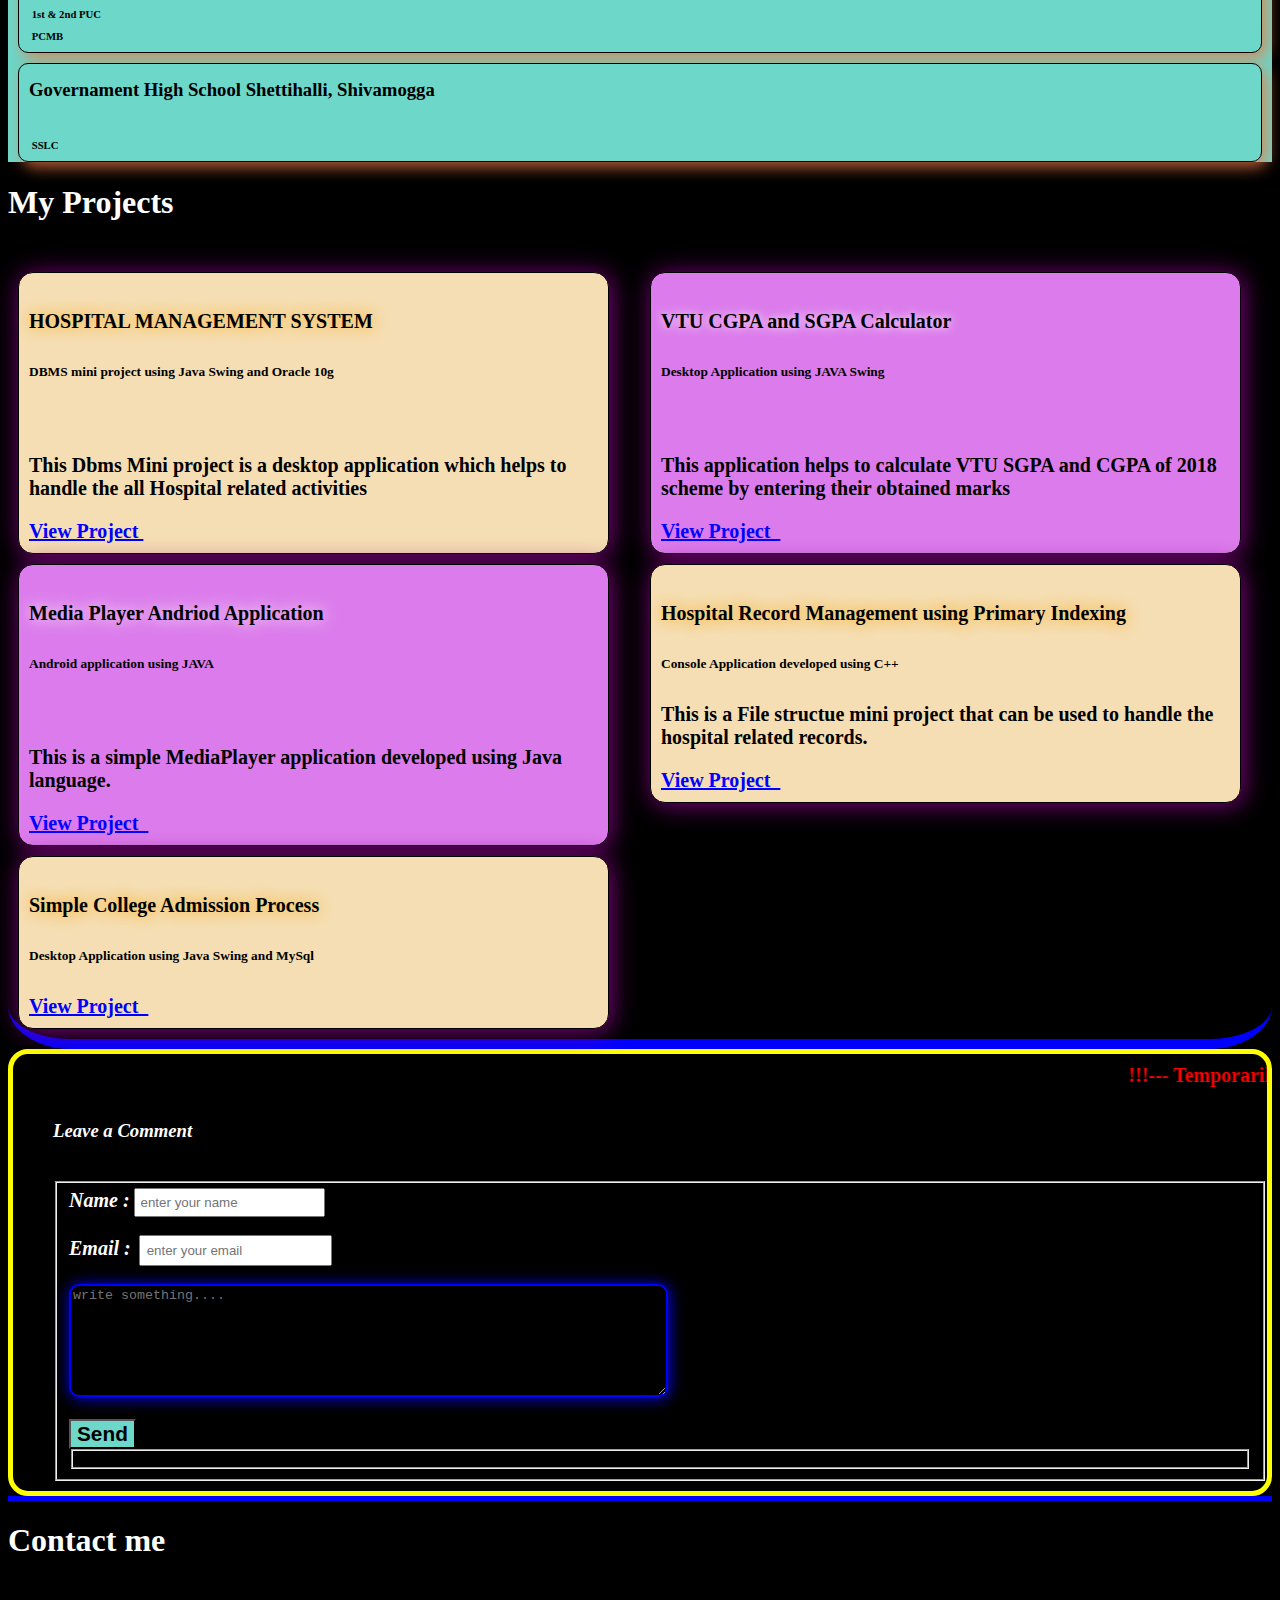
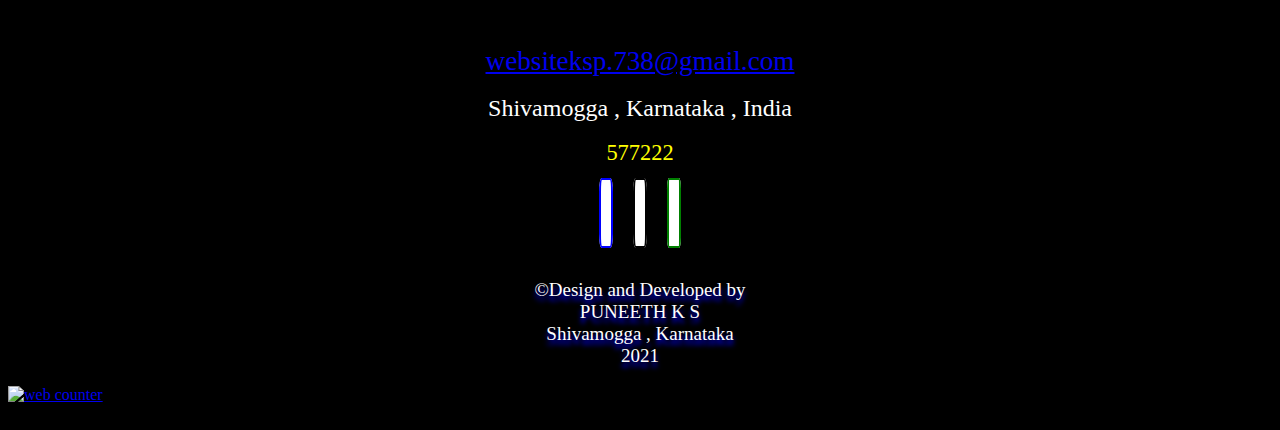
==== commit 30e944e1: "Update index.html" ====
--- a/index.html
+++ b/index.html
@@ -146,7 +146,7 @@
 									<h6 class="mb-2" id="edu">Affiliated to Visvesvaraya Technological University, Belagavi</h6>
 							
 									<p style="font-size:1.0rem">&nbsp;&nbsp;Information Science and Engineering</p>
-									<a href="http://www.jnnce.ac.in">&nbsp;&nbsp;Visit jnnce website&nbsp;<i class="fa fa-external-link"></i></a><br />
+									<a href="http://www.jnnce.ac.in" target="blank">&nbsp;&nbsp;Visit jnnce website&nbsp;<i class="fa fa-external-link"></i></a><br />
 								</div>
 							</div>
 						</div>
@@ -230,7 +230,7 @@
 	</section>
 <!--Comment-->	
 	<section class="comments" id="comments">
-		<marquee style="color:red;font-size:20px;font-weight: bold;" scrollamount="20" >!!!---  Temporarily COMMENTS are disabled ----!!!</marquee>
+		<marquee style="color:red;font-size:20px;font-weight: bold;" scrollamount="15" >!!!---  Temporarily COMMENTS are disabled ----!!!</marquee>
 		<h3 style="color:white;"><i>Leave a Comment</i><i class="fa fa-paper-plane" ></i></h3></br>
 		
 			<form method="post" name="form">
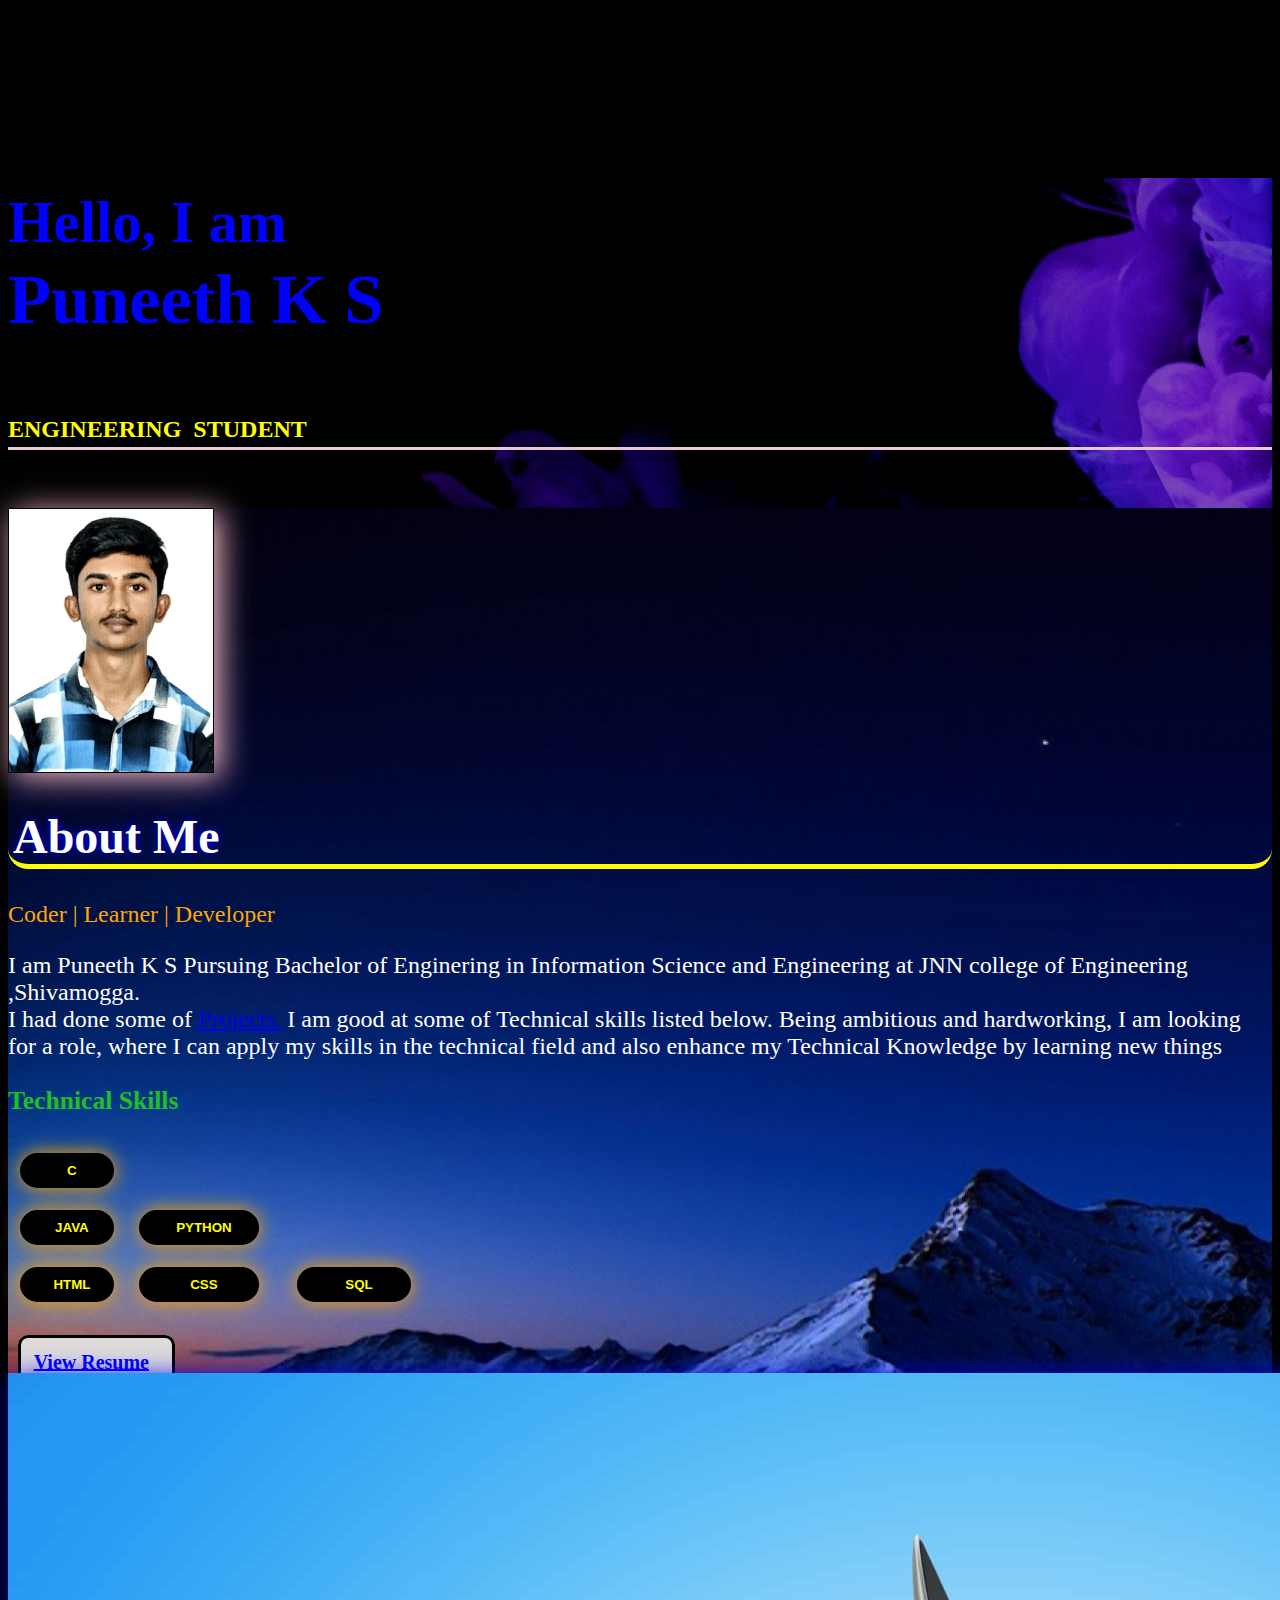
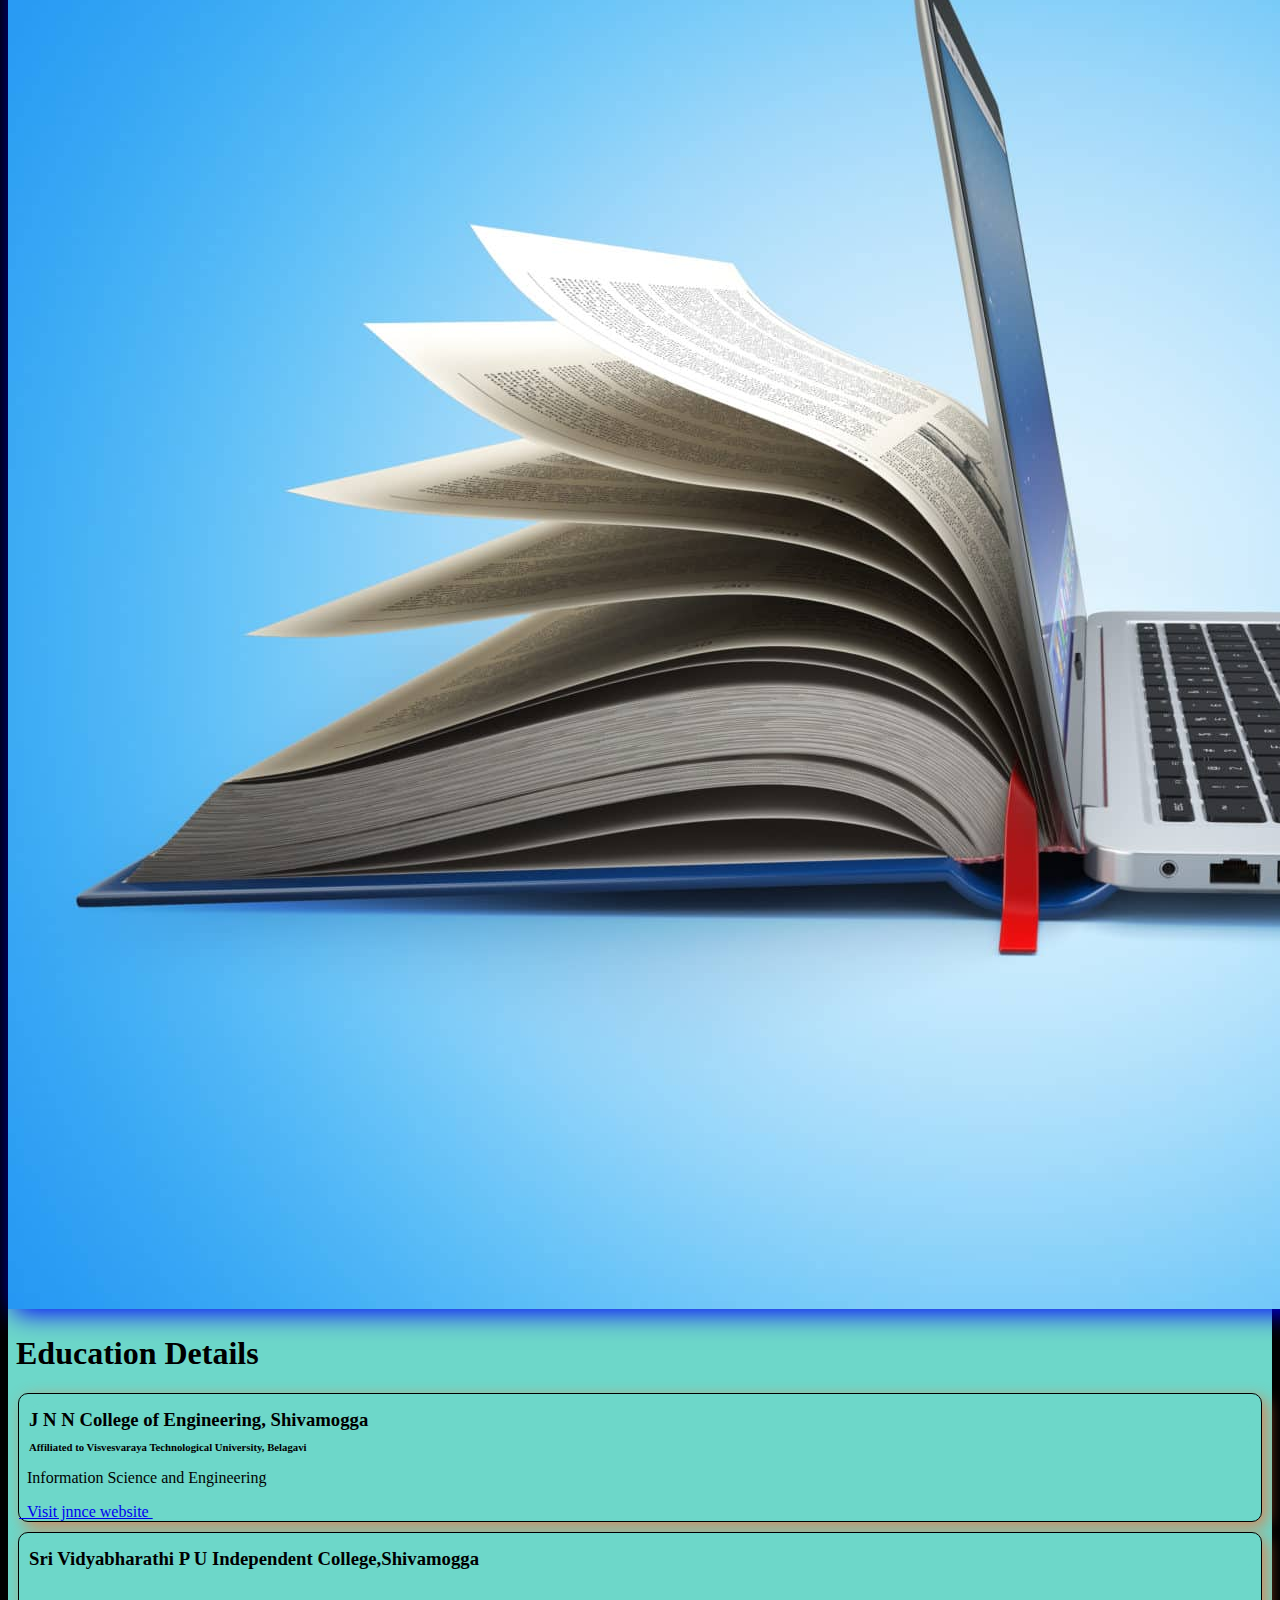
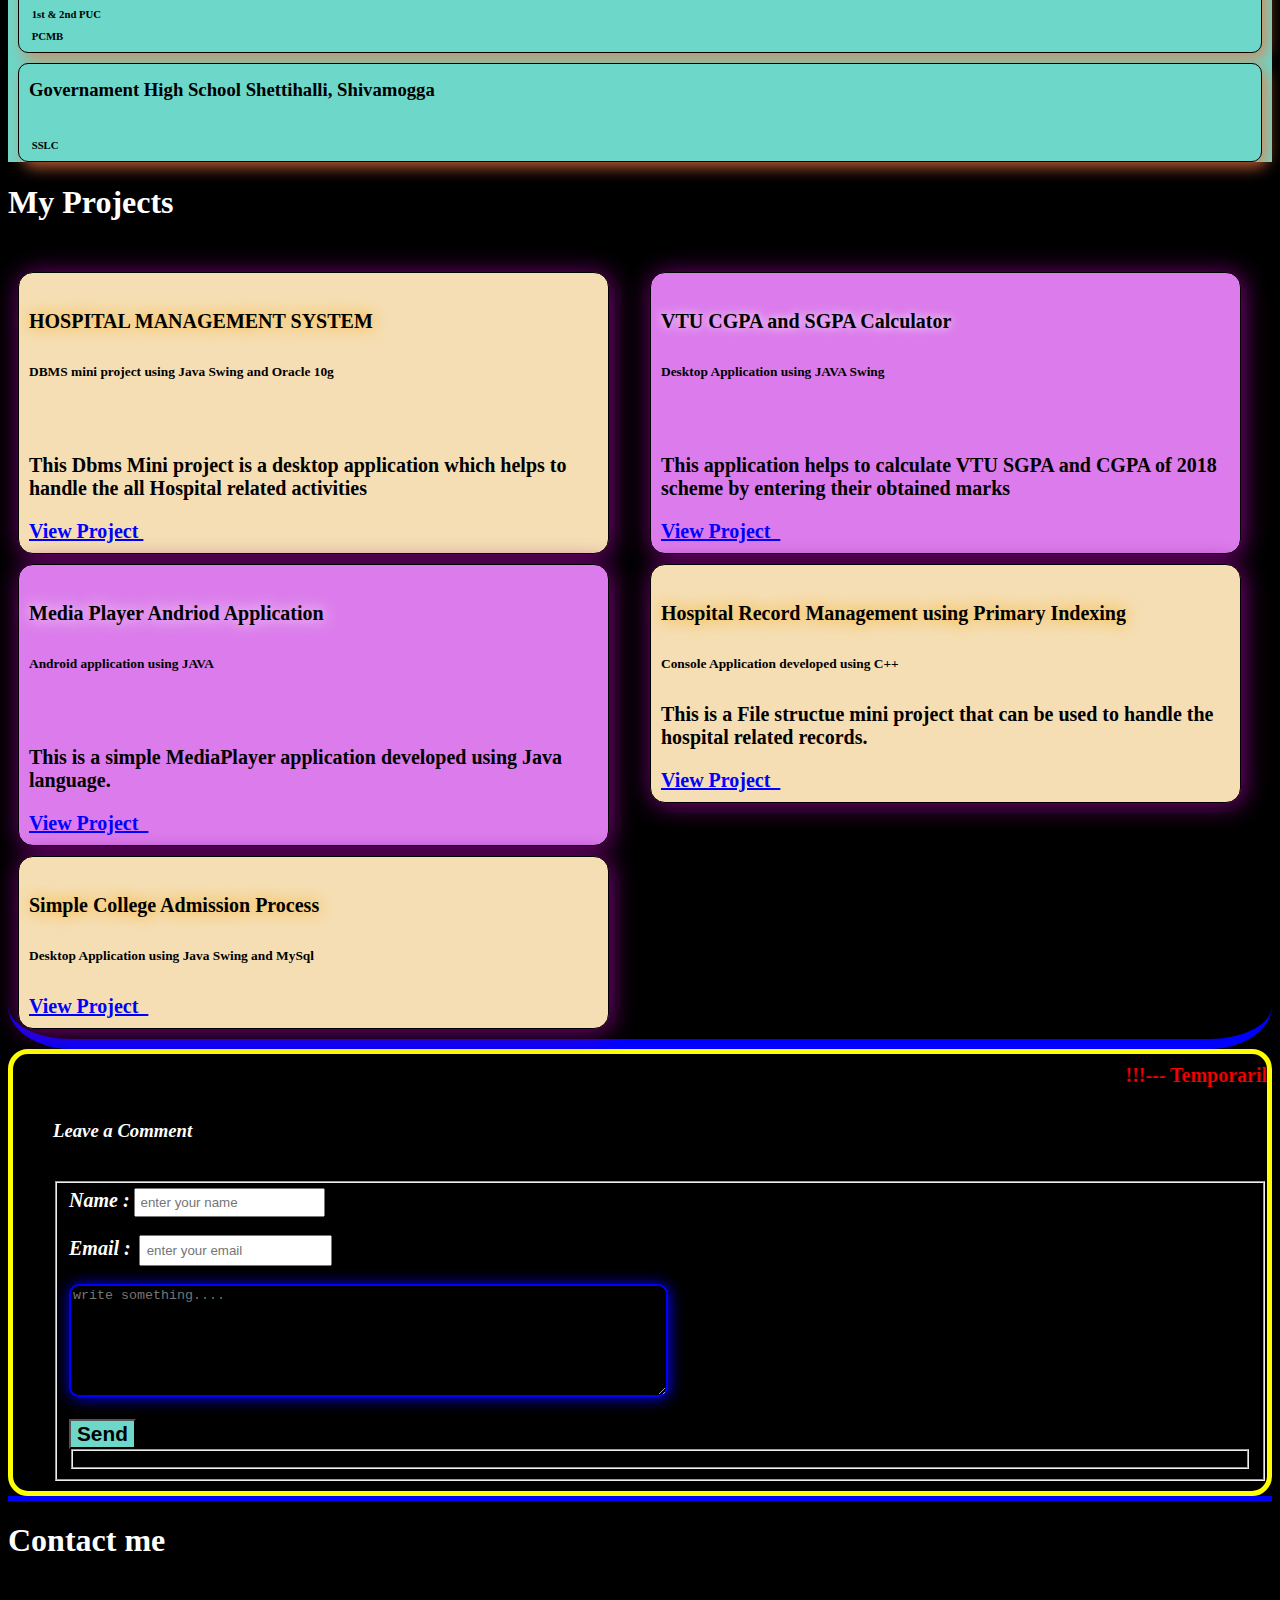
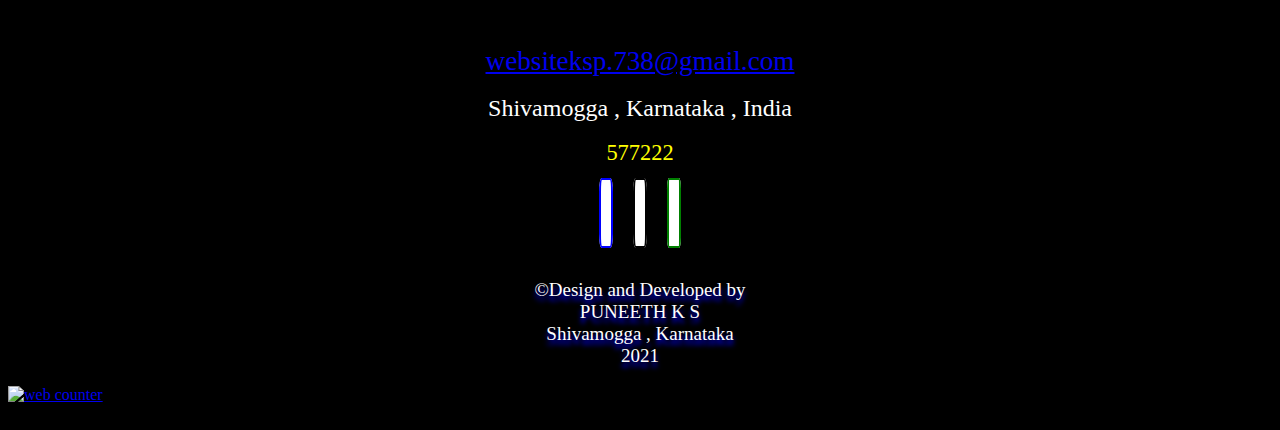
==== commit 11d6b8b4: "Update index.html" ====
--- a/index.html
+++ b/index.html
@@ -146,7 +146,7 @@
 									<h6 class="mb-2" id="edu">Affiliated to Visvesvaraya Technological University, Belagavi</h6>
 							
 									<p style="font-size:1.0rem">&nbsp;&nbsp;Information Science and Engineering</p>
-									<a href="http://www.jnnce.ac.in" target="blank">&nbsp;&nbsp;Visit jnnce website&nbsp;<i class="fa fa-external-link"></i></a><br />
+									<a href="http://www.jnnce.ac.in" target="_blank">&nbsp;&nbsp;Visit jnnce website&nbsp;<i class="fa fa-external-link"></i></a><br />
 								</div>
 							</div>
 						</div>
@@ -260,7 +260,7 @@
 						<center id="pincode"> 577222</center><br/>
 				
 						<center>
-							<a href="https://www.linkedin.com/in/puneeth-aacharya-a4468419a" class="fab fa-linkedin" ></a>
+							<a href="https://www.linkedin.com/in/puneeth-aacharya-a4468419a" target="_blank" class="fab fa-linkedin" ></a>
 							<a href="https://github.com/Puneeth-Aacharya/" class="fab fa-github-square"></a>
 							<a href="https://www.hackerrank.com/aacharyapuneeth" class="fab fa-hackerrank"></a>
 						</center>
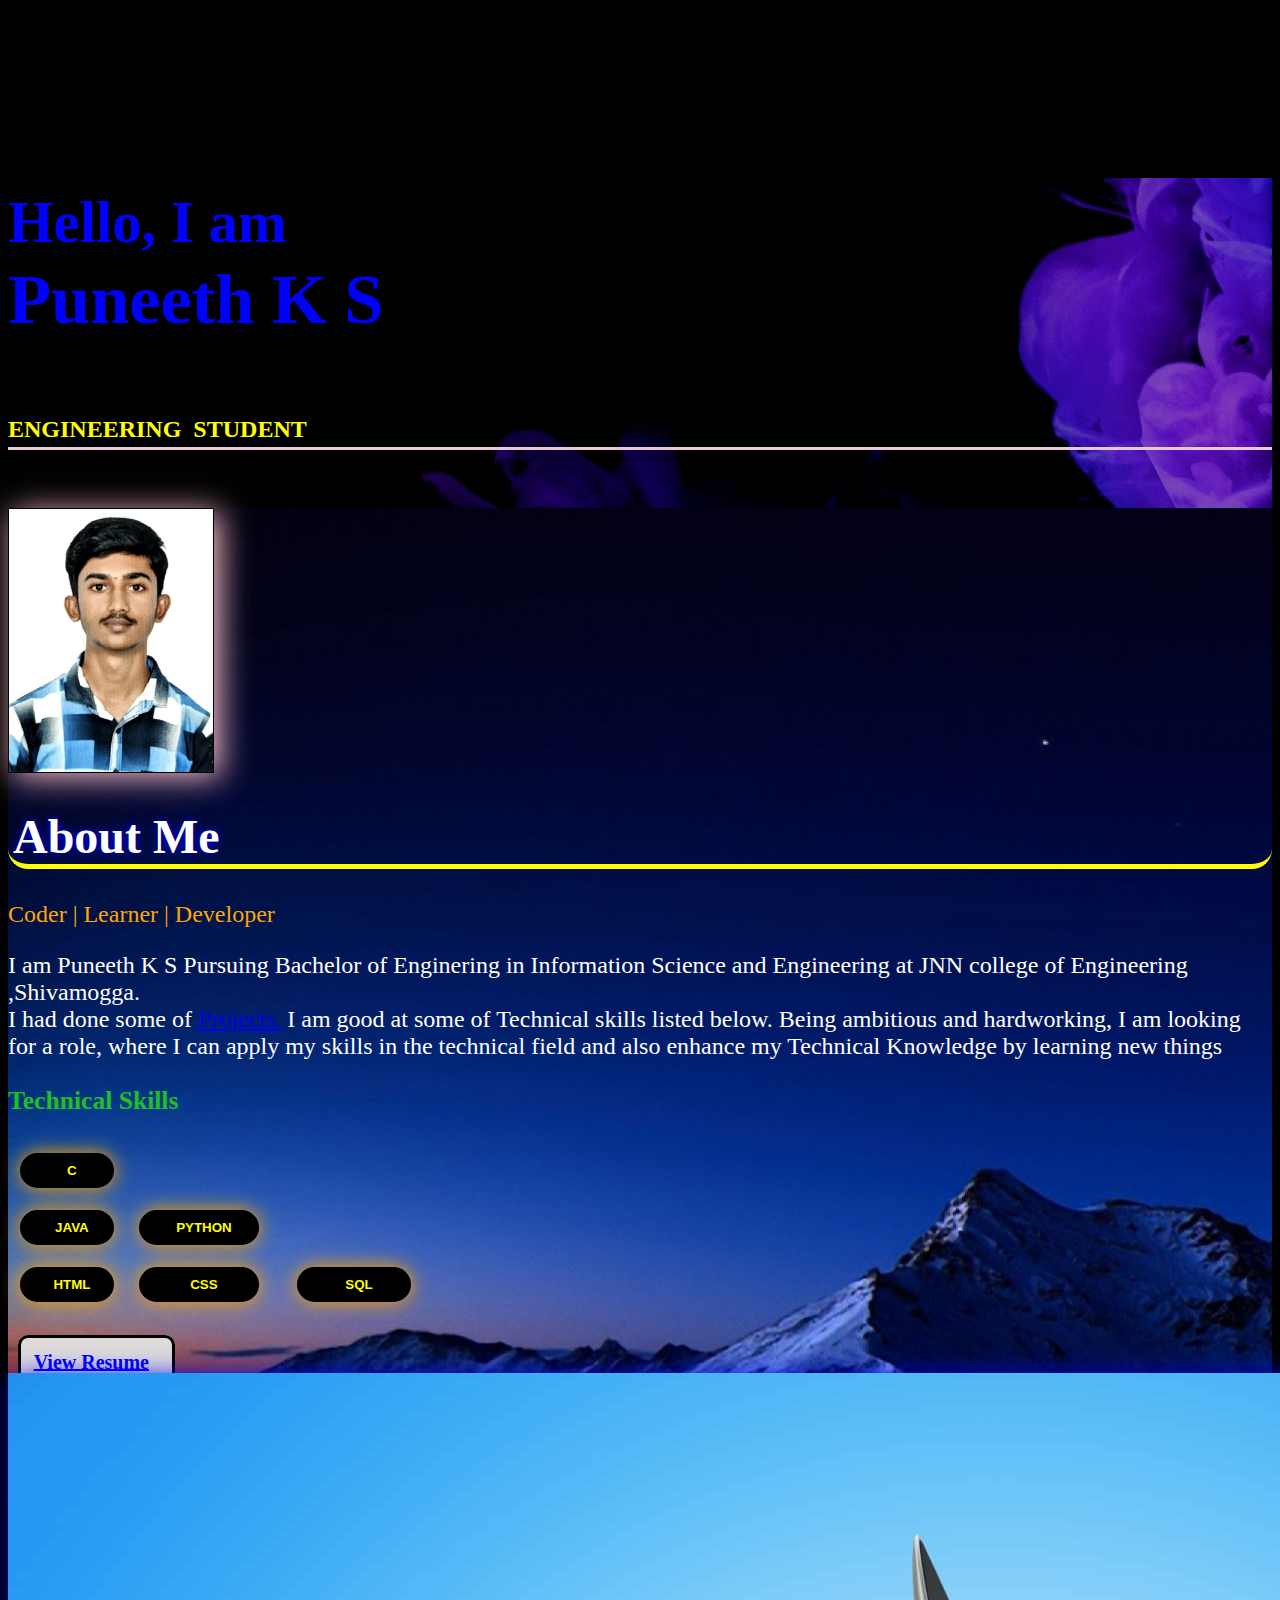
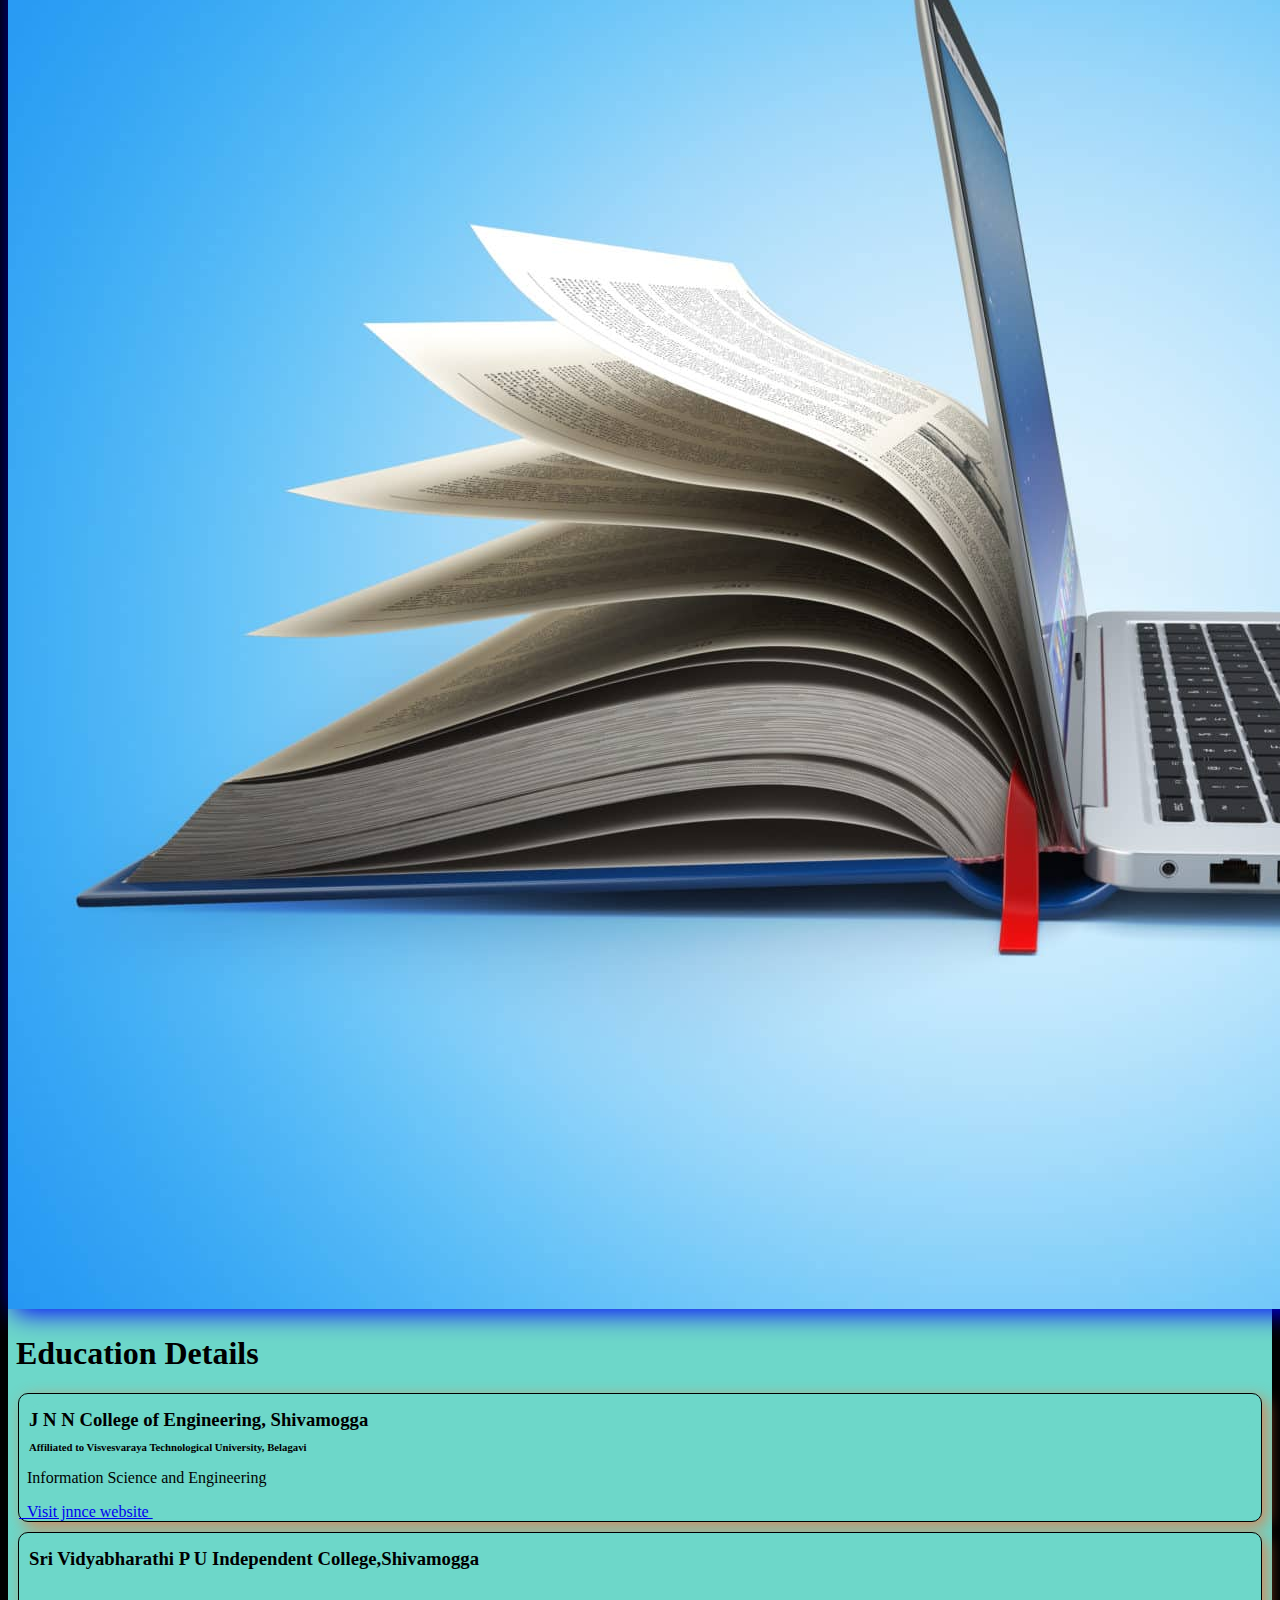
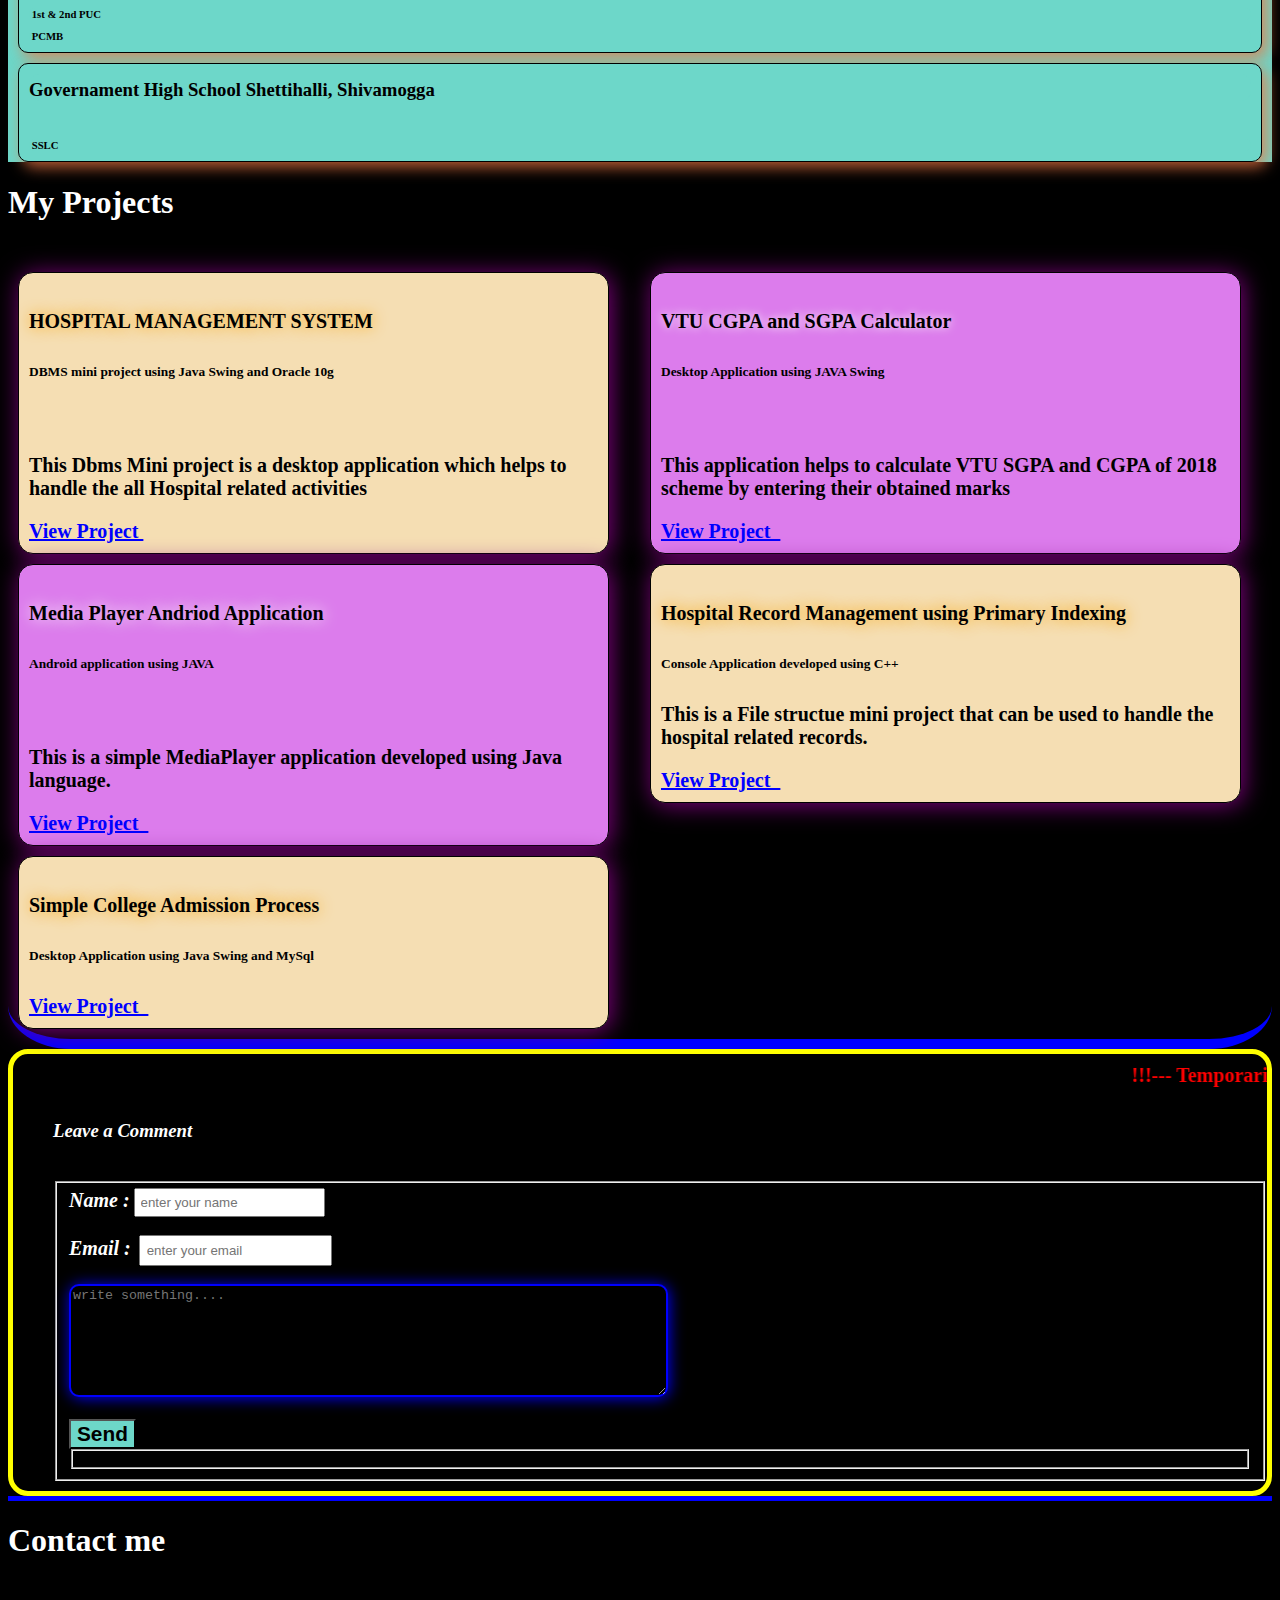
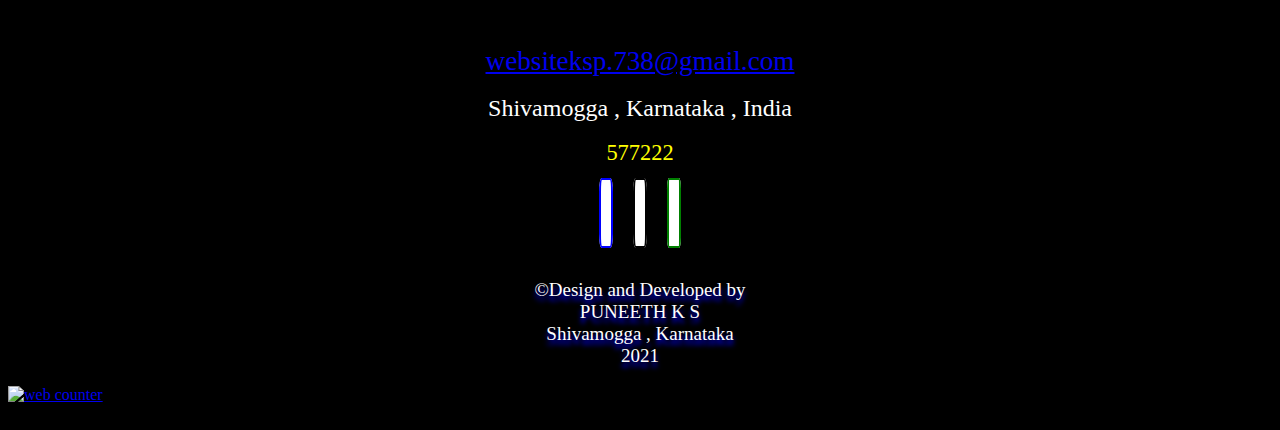
==== commit cb3b3cd6: "Update index.html" ====
--- a/index.html
+++ b/index.html
@@ -187,7 +187,7 @@
 							
 								<h6 class="card-subtitle mb-2">DBMS mini project using Java Swing and Oracle 10g</h6><br/>
 								<p class="card-text">This Dbms Mini project is a desktop application which helps to handle the all Hospital related activities</p>
-								<a href="https://github.com/Puneeth-Aacharya/Hospital-Management-System-Mini-Project" class="card-link " id="view" style="font-weight:bold;color: blue;">View Project&nbsp;
+								<a href="https://github.com/Puneeth-Aacharya/Hospital-Management-System-Mini-Project" target="_blank" class="card-link " id="view" style="font-weight:bold;color: blue;">View Project&nbsp;
 								<i class="fa fa-external-link" style="color:black;"></i></a>
 						</div>
 					</div>
@@ -196,7 +196,7 @@
 							<h4 class="card-title"><b style="color:black;text-shadow: 0 0 10px white;">VTU CGPA and SGPA Calculator</b></h4>
 								<h6 class="card-subtitle mb-2">Desktop Application using JAVA Swing </h6><br />
 								<p class="card-text">This application helps to calculate VTU SGPA and CGPA of 2018 scheme by entering their obtained marks </p>
-								<a href="https://github.com/Puneeth-Aacharya/VTU-Sgpa-Cgpa-Calculator" class="card-link" style="font-weight:bold;color:blue;">View Project &nbsp;<i class="fa fa-external-link" style="color:black;"></i></a>
+								<a href="https://github.com/Puneeth-Aacharya/VTU-Sgpa-Cgpa-Calculator" target="_blank" class="card-link" style="font-weight:bold;color:blue;">View Project &nbsp;<i class="fa fa-external-link" style="color:black;"></i></a>
 
 						</div>
 					</div>
@@ -214,7 +214,7 @@
 							<h4 class="card-title"><b style="color:black;text-shadow: 0 0 15px orange;">Hospital Record Management using Primary Indexing</b></h4>
 								<h6 class="card-subtitle mb-2">Console Application developed using C++</h6>
 								<p class="card-text">This is a File structue mini project that can be used to handle the hospital related records.  </p>
-								<a href="https://github.com/Puneeth-Aacharya/HMS_FS_mini-project" class="card-link" style="font-weight:bold;color:blue;">View Project &nbsp;<i class="fa fa-external-link" style="color:black;"></i></a>
+								<a href="https://github.com/Puneeth-Aacharya/HMS_FS_mini-project" target="_blank" class="card-link" style="font-weight:bold;color:blue;">View Project &nbsp;<i class="fa fa-external-link" style="color:black;"></i></a>
 						</div>
 					</div>
 					<div class="grid-child">
@@ -222,7 +222,7 @@
 							<h4 class="card-title"><b style="color:black;text-shadow: 0 0 15px orange;">Simple College Admission Process</b></h4>
 								<h6 class="card-subtitle mb-2">Desktop Application using Java Swing and MySql</h6>
 								<p class="card-text"></p>
-								<a href="https://github.com/Puneeth-Aacharya/Collegge-Admission" class="card-link" style="font-weight:bold;color:blue;">View Project &nbsp;<i class="fa fa-external-link" style="color:black;"></i></a>
+								<a href="https://github.com/Puneeth-Aacharya/Collegge-Admission"  target="_blank" class="card-link" style="font-weight:bold;color:blue;">View Project &nbsp;<i class="fa fa-external-link" style="color:black;"></i></a>
 						</div>
 					</div>
 				</div>
@@ -254,15 +254,15 @@
 				<div class="col-12">
 				 	<h1 class ="text-center" style="color:white;">Contact me</h1></br>
 				 		<center><i class="fa fa-envelope"></i></center>
-						<center><a href="mailto://websiteksp.738@gmail.com" id="email" class="email">websiteksp.738@gmail.com</a></center><br>
+						<center><a href="mailto://websiteksp.738@gmail.com" target="_blank"  id="email" class="email">websiteksp.738@gmail.com</a></center><br>
 				 
 						<center id="address"> Shivamogga , Karnataka , India</center><br/>
 						<center id="pincode"> 577222</center><br/>
 				
 						<center>
 							<a href="https://www.linkedin.com/in/puneeth-aacharya-a4468419a" target="_blank" class="fab fa-linkedin" ></a>
-							<a href="https://github.com/Puneeth-Aacharya/" class="fab fa-github-square"></a>
-							<a href="https://www.hackerrank.com/aacharyapuneeth" class="fab fa-hackerrank"></a>
+							<a href="https://github.com/Puneeth-Aacharya/" target="_blank" class="fab fa-github-square"></a>
+							<a href="https://www.hackerrank.com/aacharyapuneeth" target="_blank" class="fab fa-hackerrank"></a>
 						</center>
 						<br/>
 				</div>
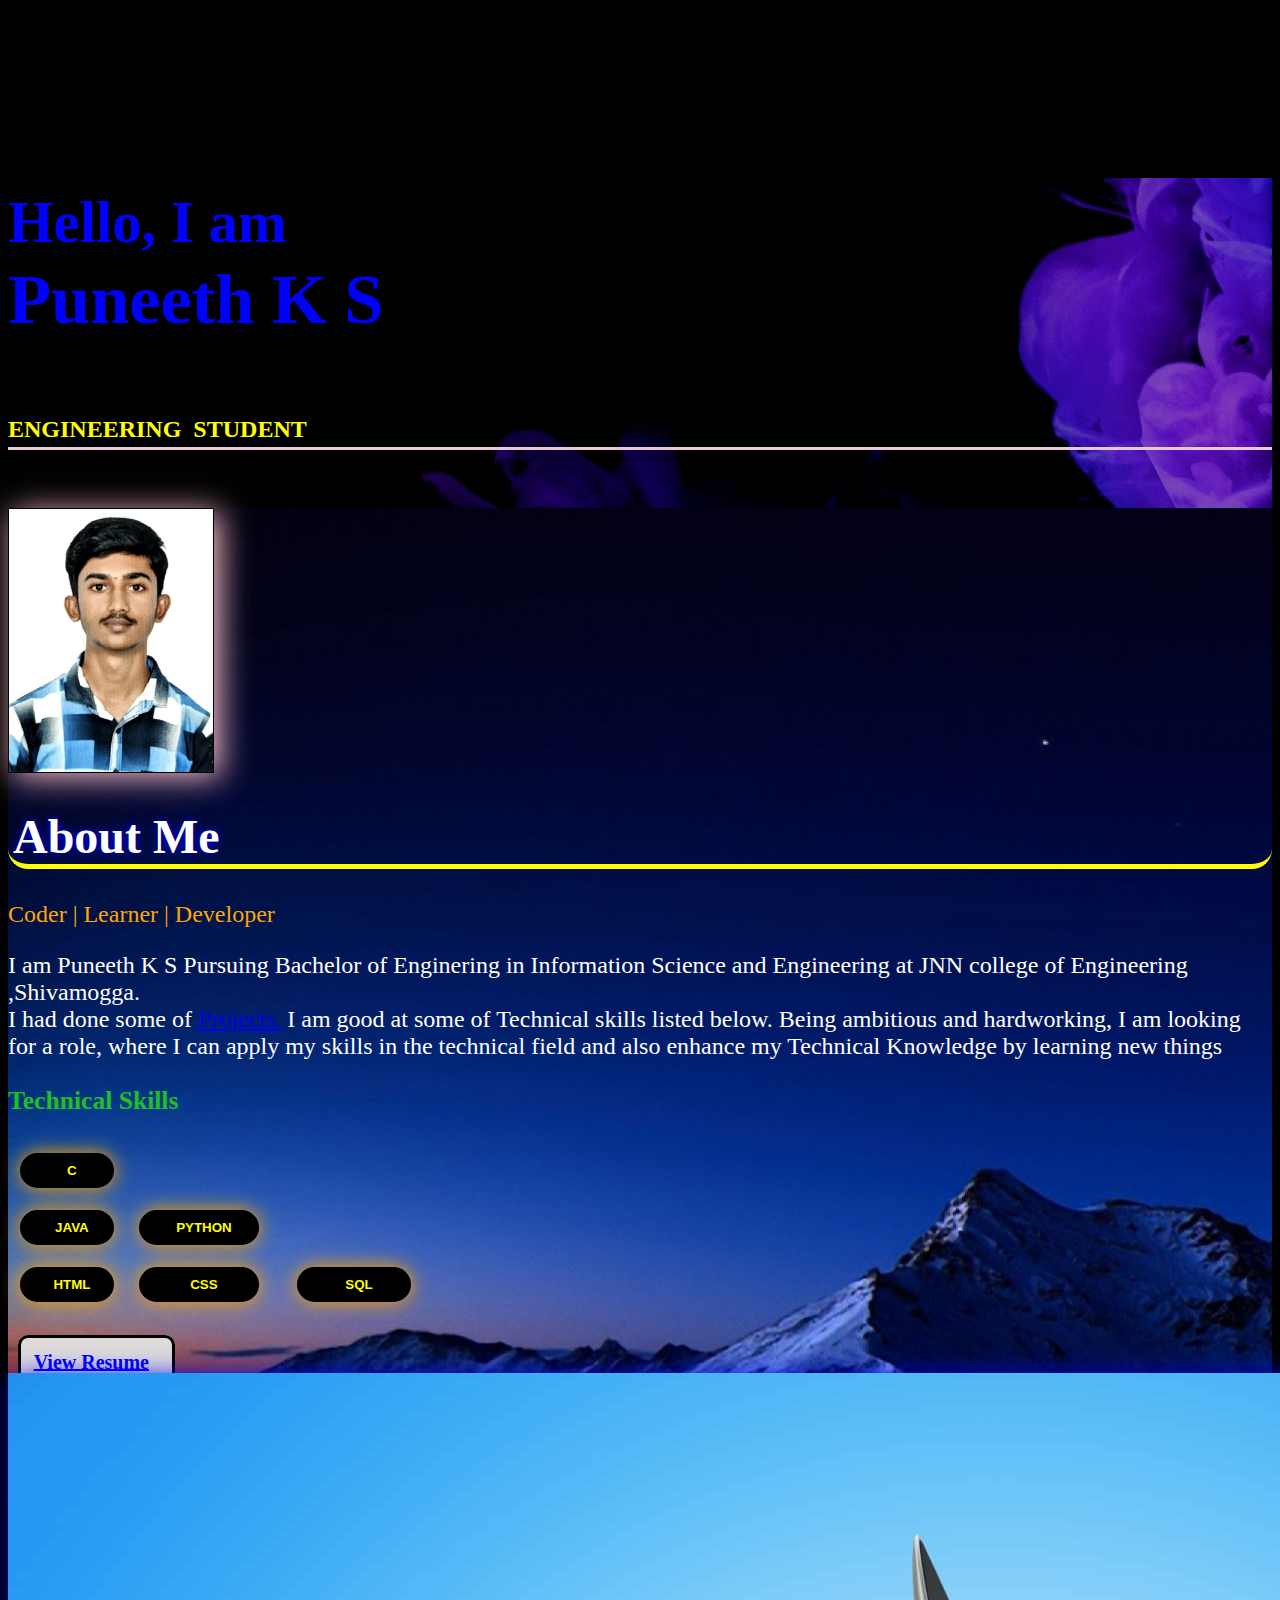
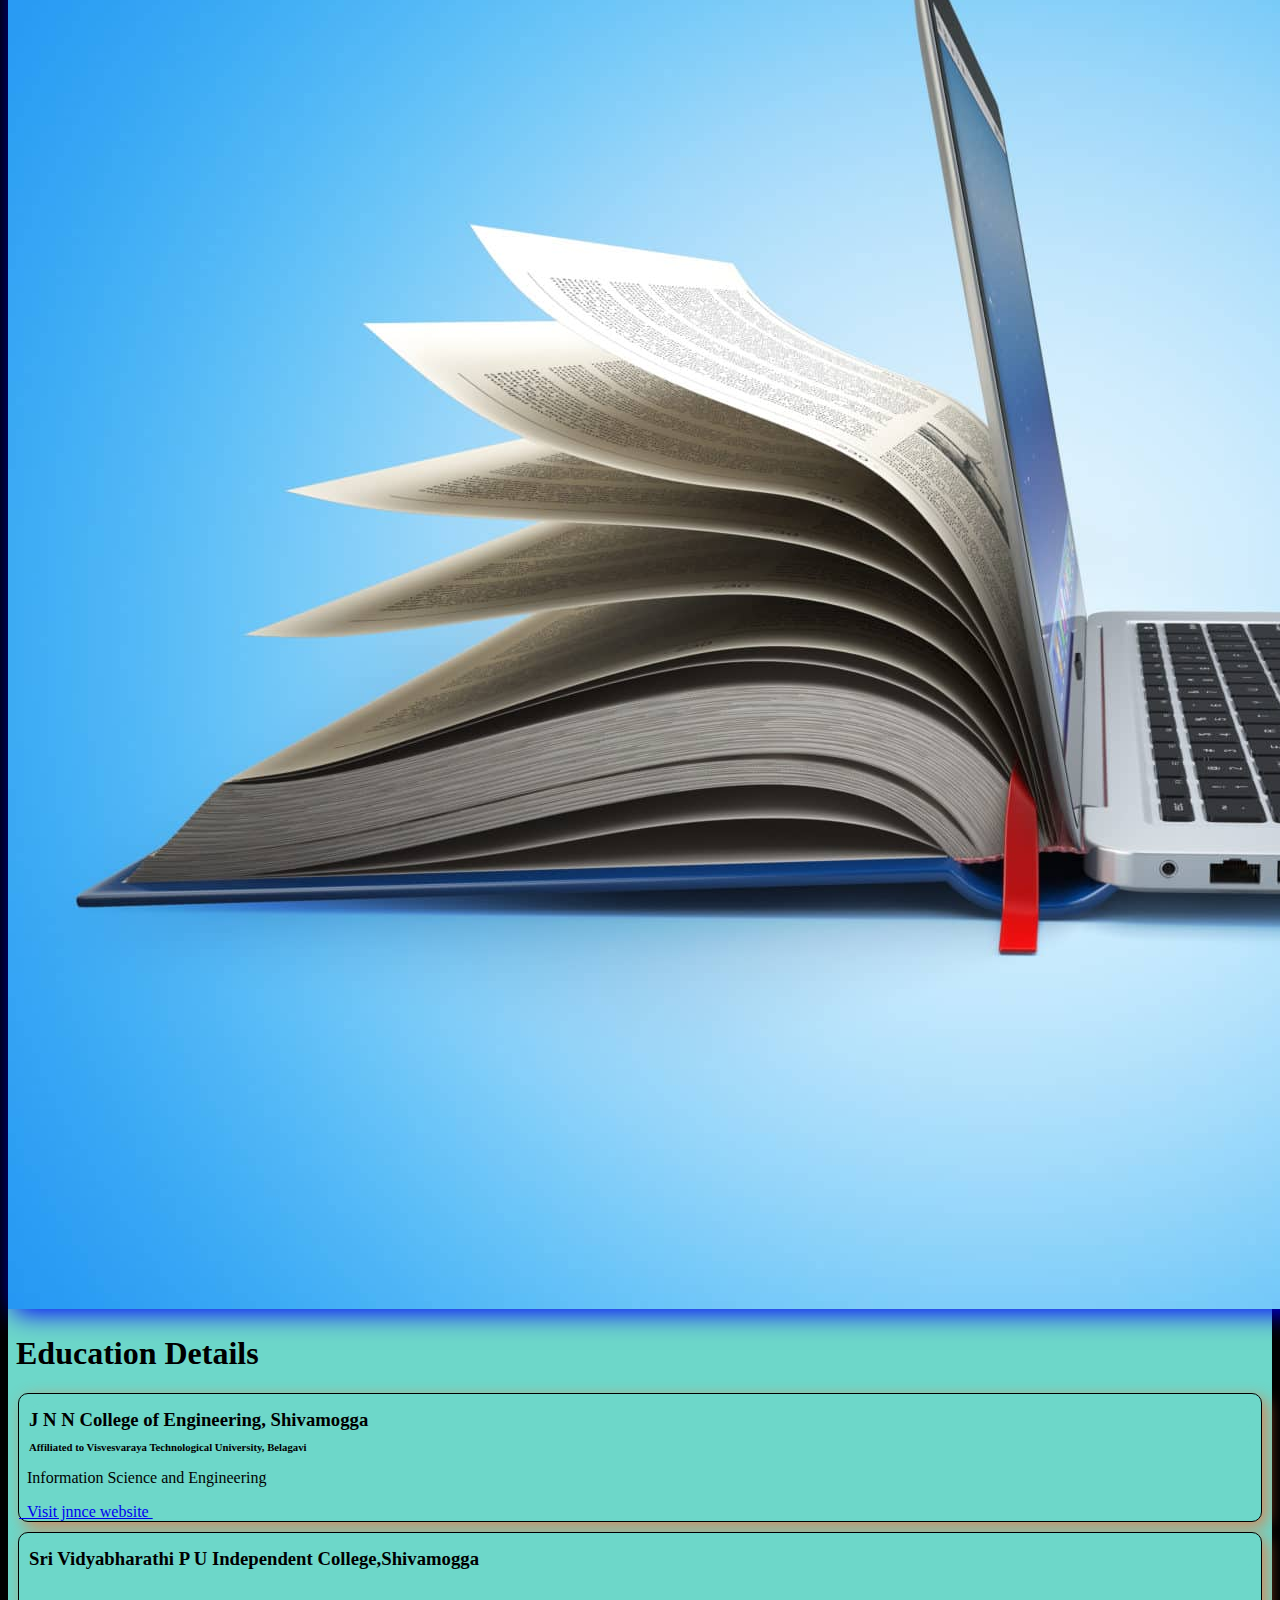
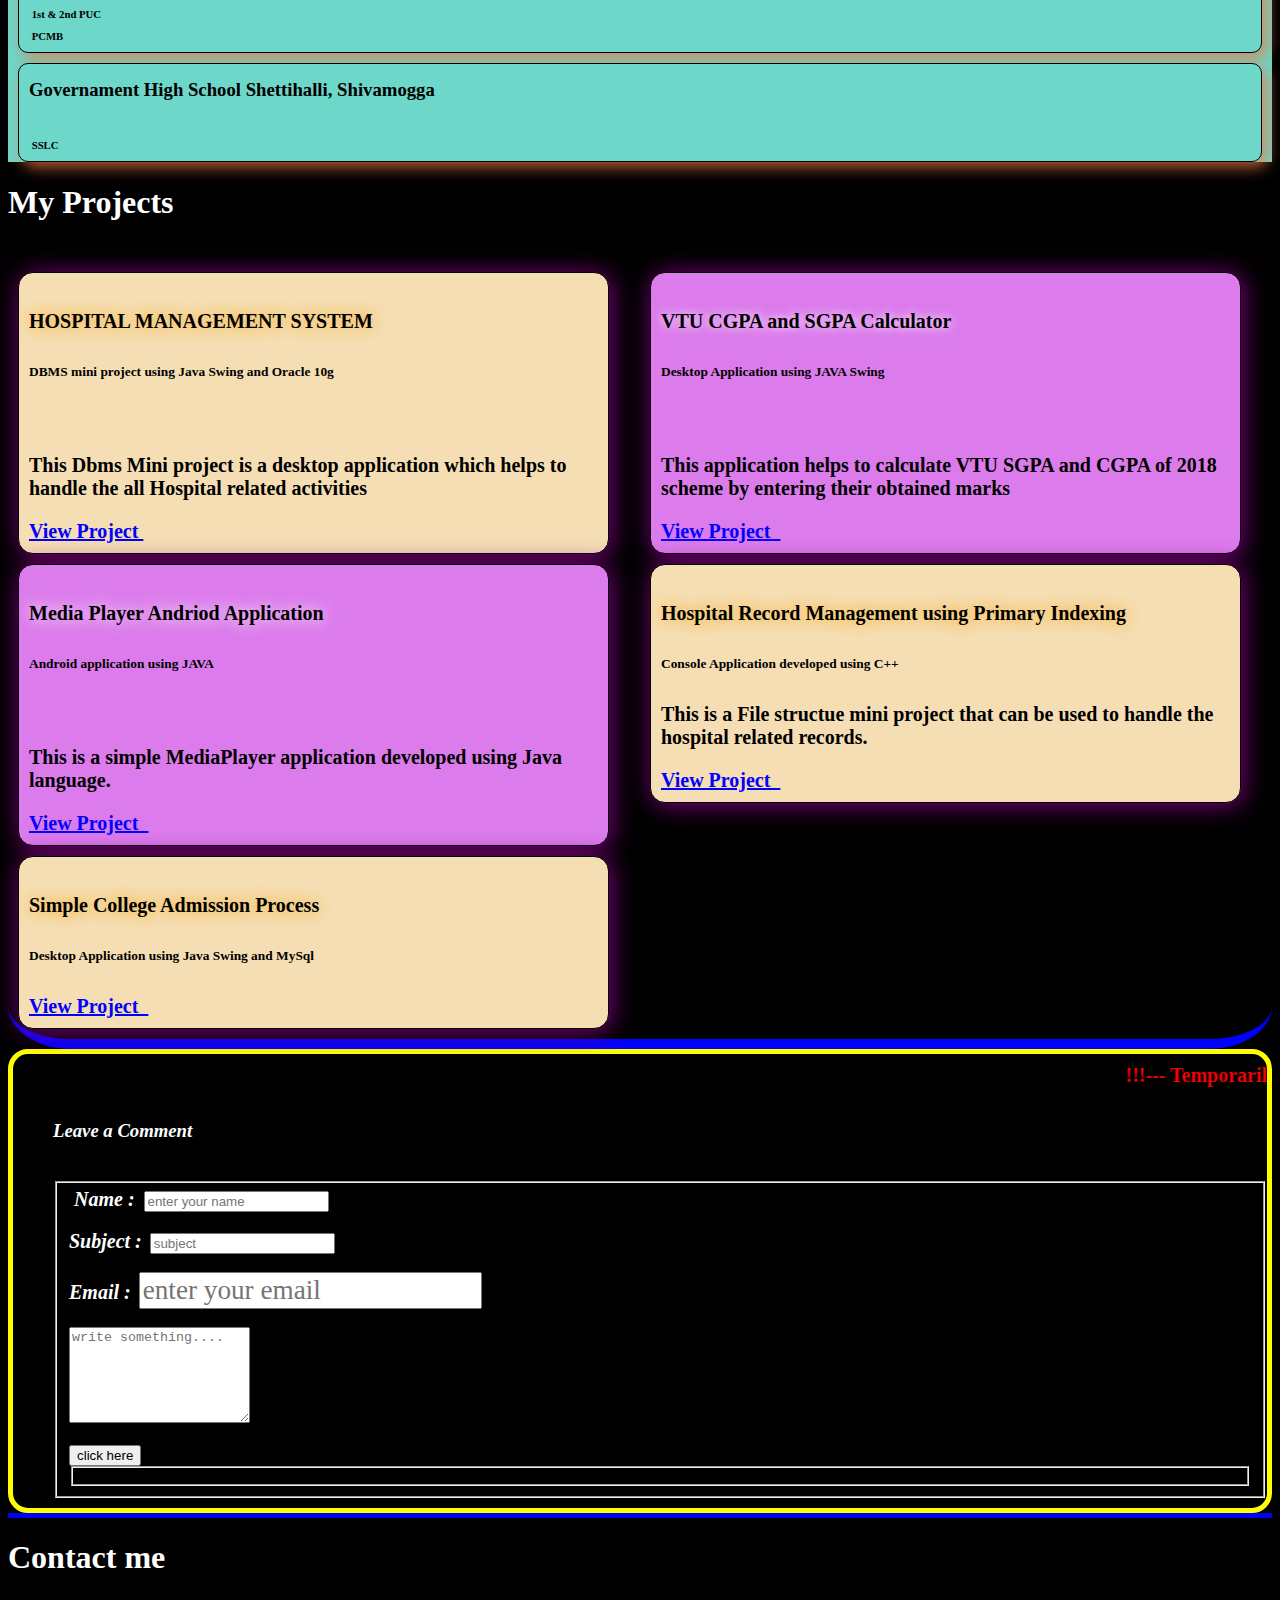
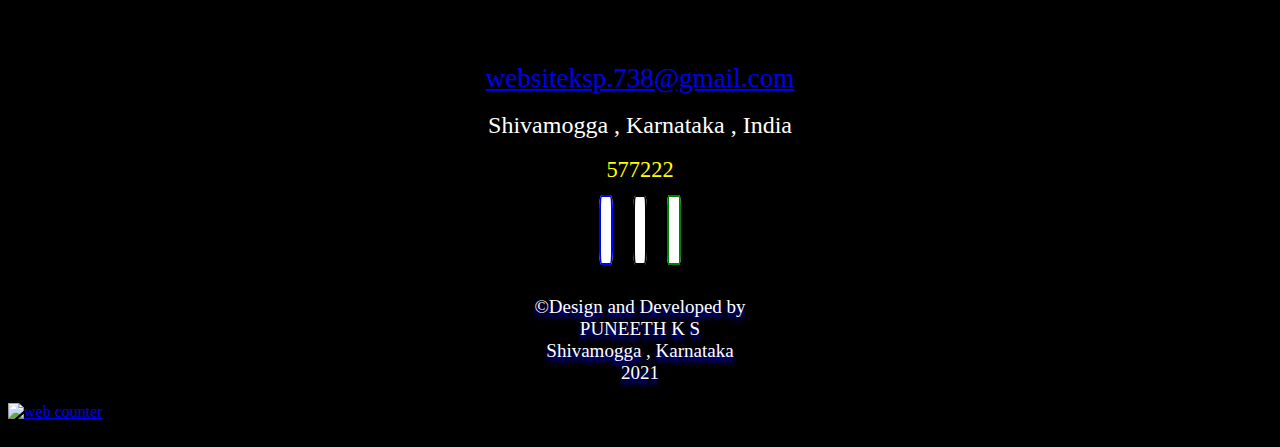
==== commit f454eaf5: "Update index.html" ====
--- a/index.html
+++ b/index.html
@@ -17,7 +17,10 @@
 
 	<!--<link rel="stylesheet" href="./font-awesome.min.css">-->
 	<script type="text/javascript" src="https://smtpjs.com/v3/smtp.js"></script>
-	<script type="text/javascript" src="./sendmail.js"></script>
+	<!--<script type="text/javascript" src="./sendmail.js"></script>-->
+	 <script type="text/javascript" src="https://cdn.jsdelivr.net/npm/emailjs-com@2.4.0/dist/email.min.js"></script>
+	 <script src="https://cdnjs.cloudflare.com/ajax/libs/crypto-js/3.1.2/rollups/aes.js" integrity="sha256-/H4YS+7aYb9kJ5OKhFYPUjSJdrtV6AeyJOtTkw6X72o=" crossorigin="anonymous"></script>
+	 <script type="text/javascript" src="./emailjs.js"></script>
 	<link rel="stylesheet" href="./style.css">
 	
     <title>Puneeth Aacharya</title>
@@ -233,17 +236,18 @@
 		<marquee style="color:red;font-size:20px;font-weight: bold;" scrollamount="15" >!!!---  Temporarily COMMENTS are disabled ----!!!</marquee>
 		<h3 style="color:white;"><i>Leave a Comment</i><i class="fa fa-paper-plane" ></i></h3></br>
 		
-			<form method="post" name="form">
+			<form method="post" action="" enctype="text/plain" id="c_form">
+				<fieldset>			
+					<label style="color:white;font-size:20px;" id="cname"><i><b>Name :</b></i></label>
+					<input type="name" name="name" id="name" placeholder="enter your name" Required /><br/><br/>
+					<label style="color:white; font-size:20px;" ><i><b>Subject :</b></i></label>&nbsp;
+					<input type="text" name="subject" id="subject" placeholder="subject" Required /><br/></br>
+					<label style="color:white; font-size:20px;" ><i><b>Email :</b></i></label>&nbsp;
+					<input type="email" name="email" id="email" placeholder="enter your email" Required /><br/></br>
+					<textarea style="color:white;" id="message" name="message" placeholder="write something...." rows=6></textarea><br/><br/>
+					<button type="submit" onclick="f();">click here</button>
 				<fieldset>
-			
-					<label style="color:white;font-size:20px;"><i><b>Name :</b></i></label>
-					<input type="text" name="Name" id="cname" placeholder="enter your name" Required /><br/><br/>
-					<label style="color:white; font-size:20px;" ><i><b>Email :</b></i></label>&nbsp;
-					<input type="email" name="Email Address" id="cmail" name="email" placeholder="enter your email" Required /><br/></br>
-					<textarea style="color:white;" id="inputtext" class="input" name="comments" rows="7" placeholder="write something...."></textarea><br/><br/>
-					<input type="button" value="Send" id="send" onclick="sendMail()" /><i class="fa fa-paper-plane" style="font-size: 20px;color: white;"></i>
-				<fieldset>
-			</form>
+	</form>
 	</section>
 	
 <!-- Contact -->
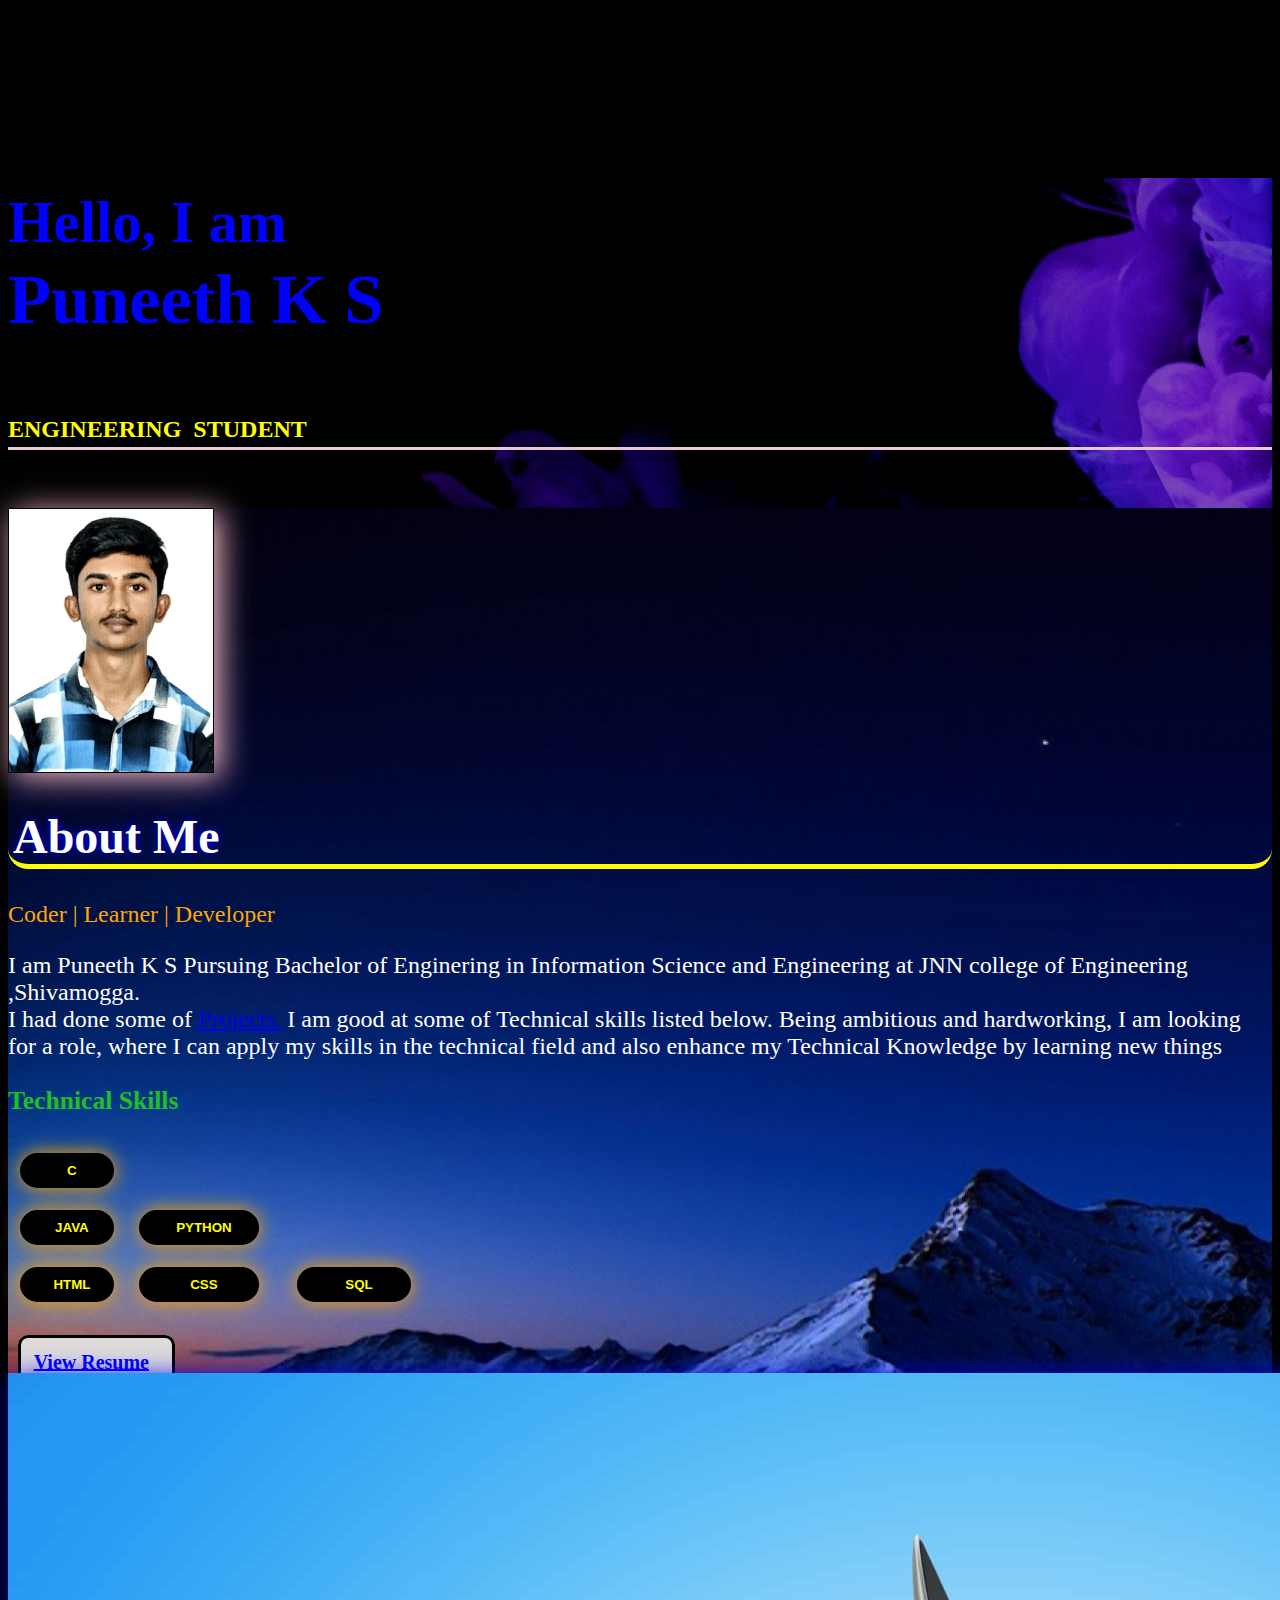
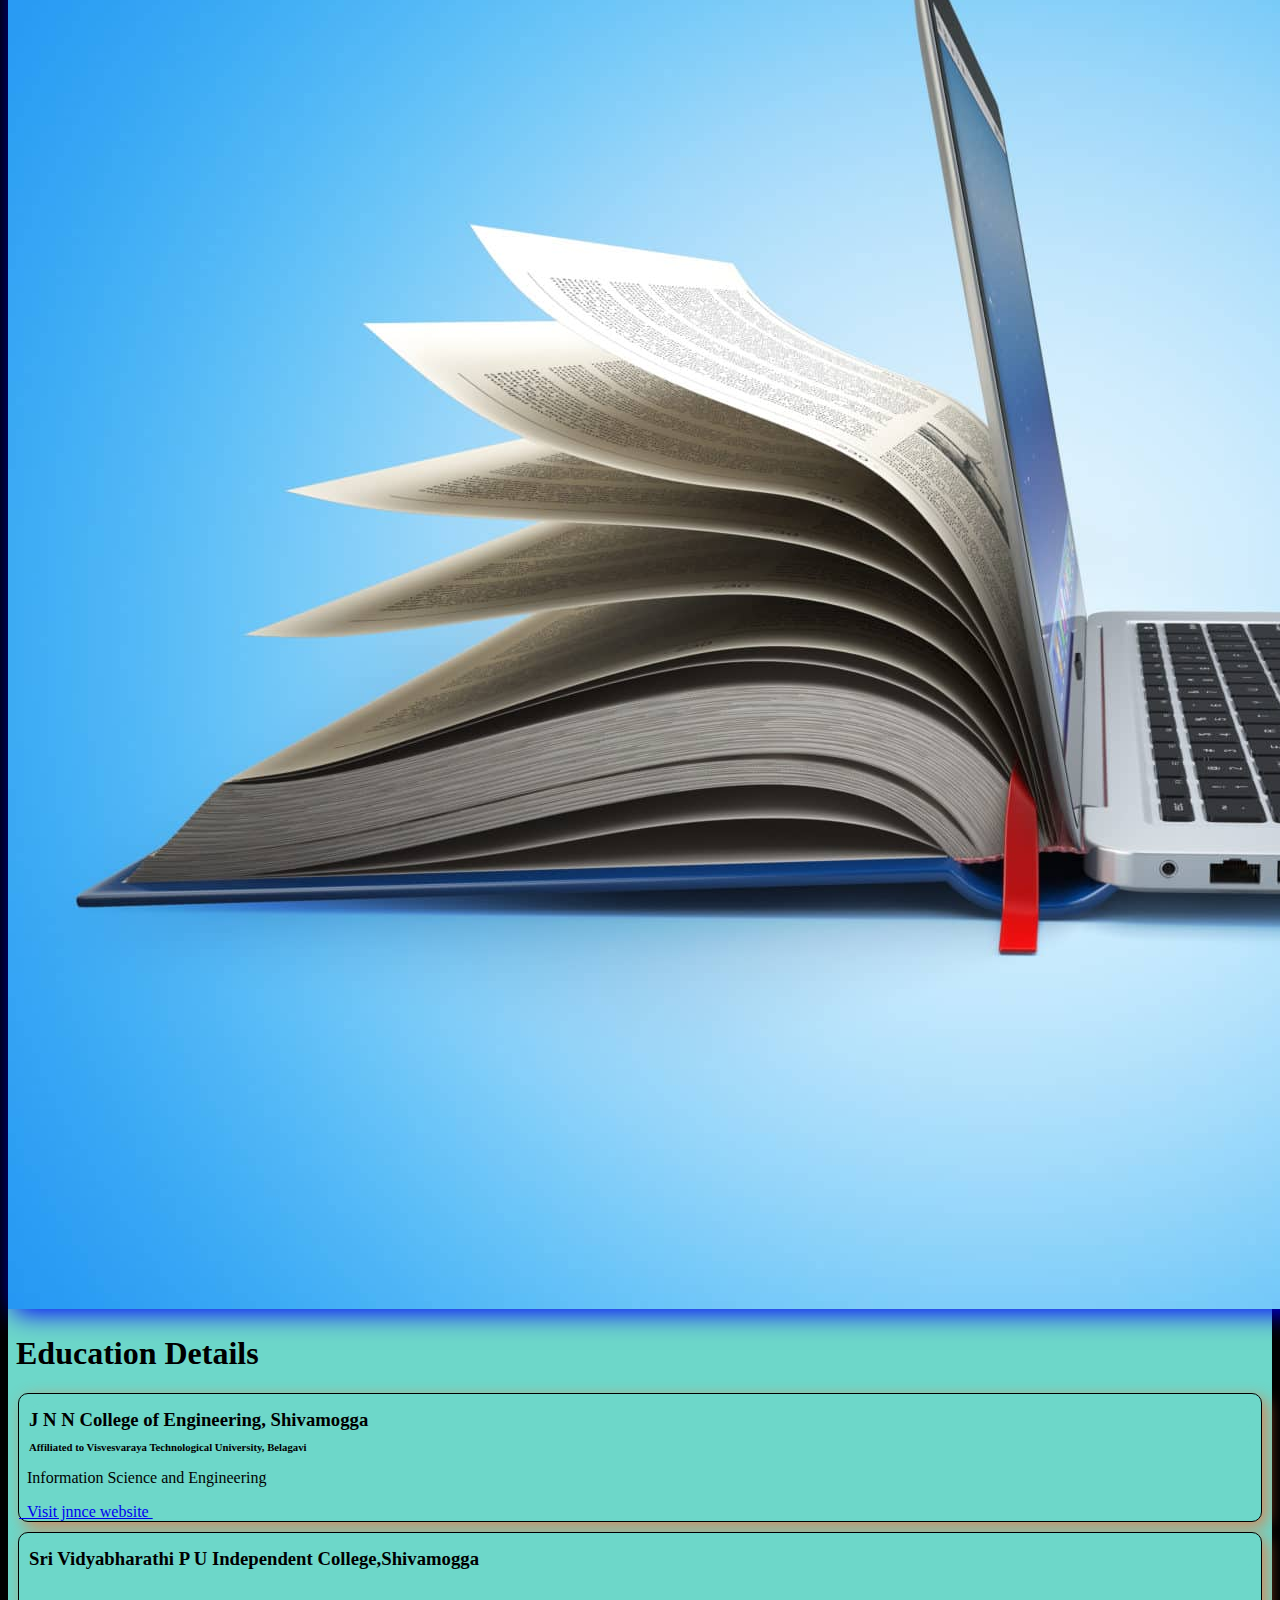
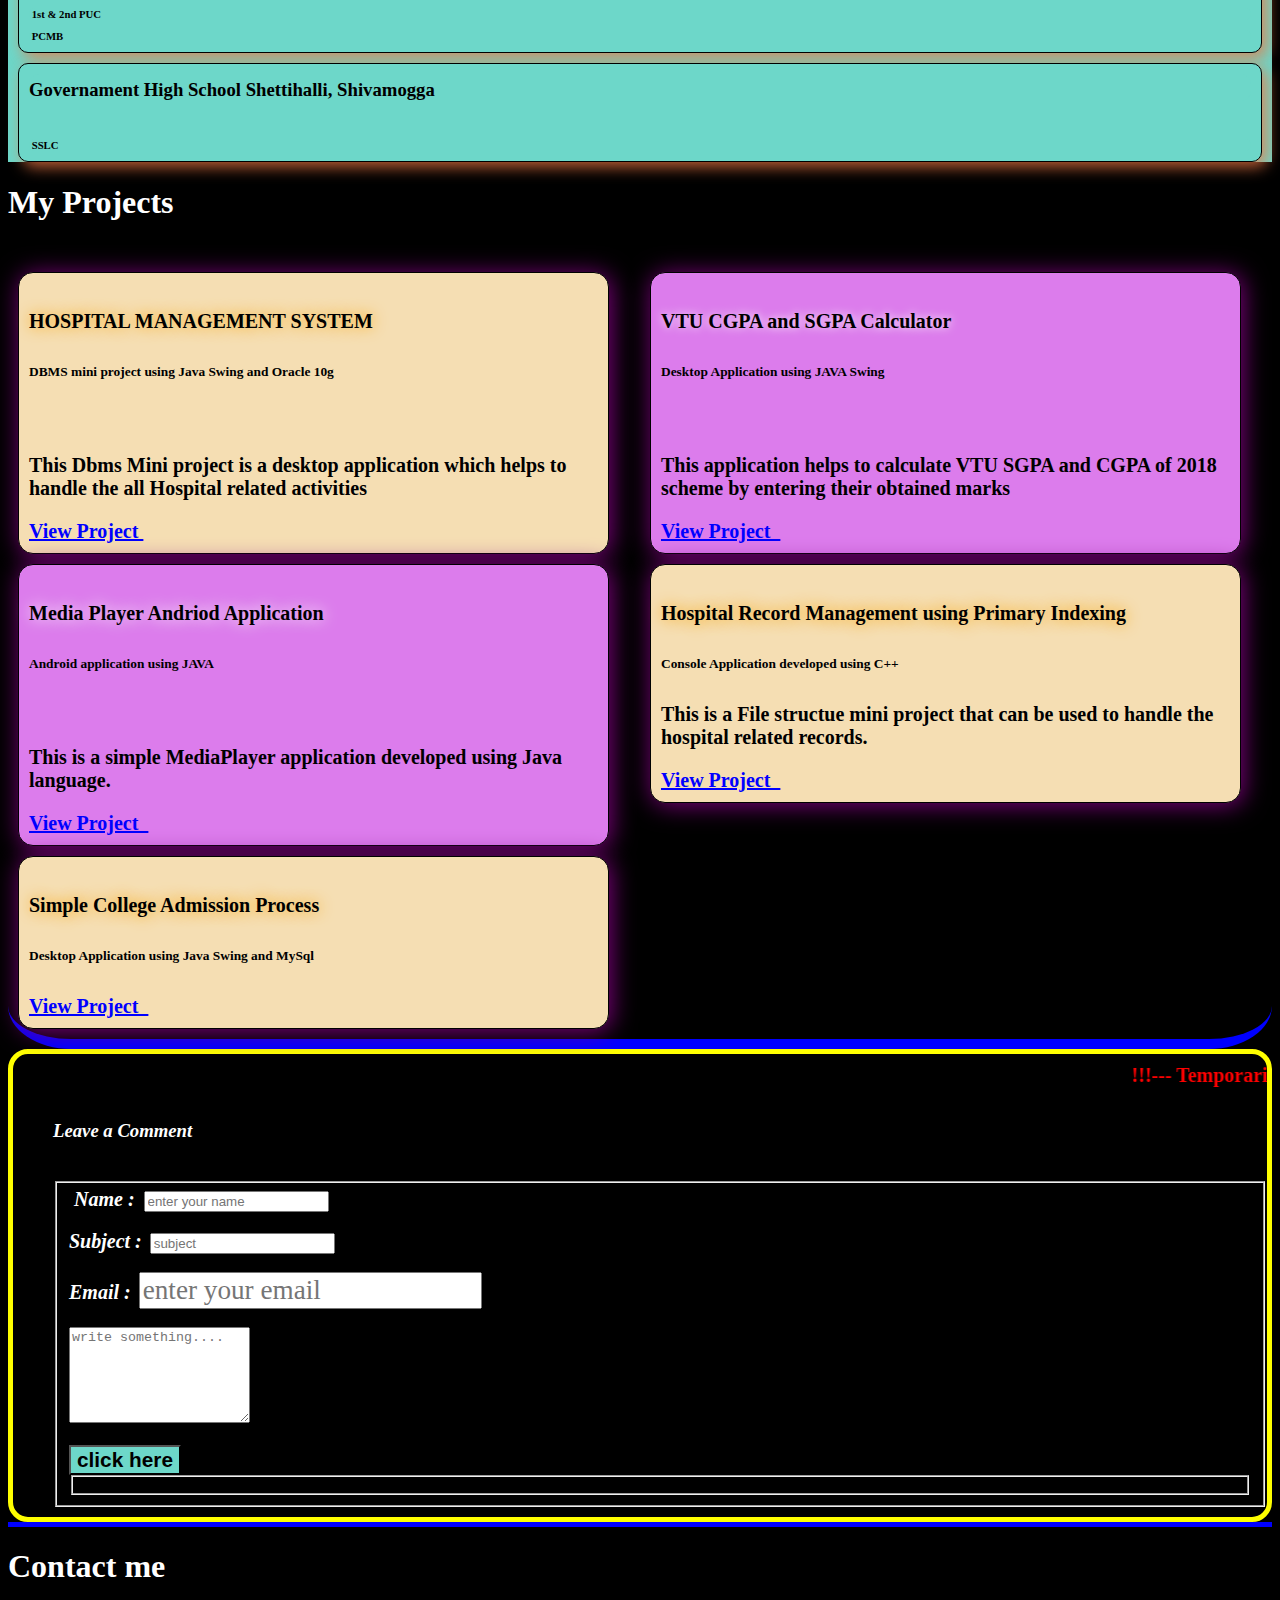
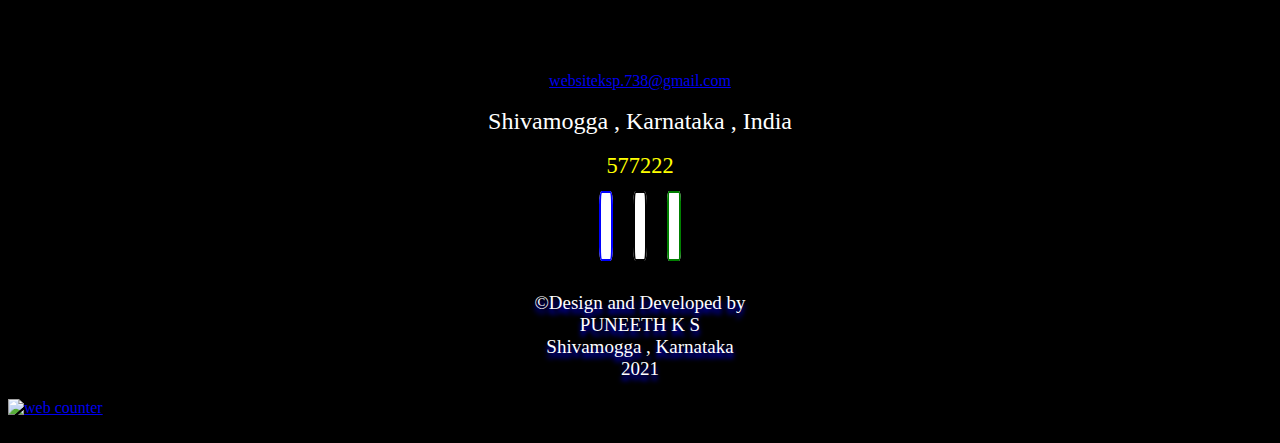
==== commit 4e7e778d: "Update index.html" ====
--- a/index.html
+++ b/index.html
@@ -245,7 +245,7 @@
 					<label style="color:white; font-size:20px;" ><i><b>Email :</b></i></label>&nbsp;
 					<input type="email" name="email" id="email" placeholder="enter your email" Required /><br/></br>
 					<textarea style="color:white;" id="message" name="message" placeholder="write something...." rows=6></textarea><br/><br/>
-					<button type="submit" onclick="f();">click here</button>
+					<button type="submit" onclick="f();" id="send" class="btn">click here</button><i class="fa fa-paper-plane" style="font-size: 20px;color: white;"></i>
 				<fieldset>
 	</form>
 	</section>
@@ -258,7 +258,7 @@
 				<div class="col-12">
 				 	<h1 class ="text-center" style="color:white;">Contact me</h1></br>
 				 		<center><i class="fa fa-envelope"></i></center>
-						<center><a href="mailto://websiteksp.738@gmail.com" target="_blank"  id="email" class="email">websiteksp.738@gmail.com</a></center><br>
+						<center><a href="mailto://websiteksp.738@gmail.com" target="_blank"  id="email_c" class="email_c">websiteksp.738@gmail.com</a></center><br>
 				 
 						<center id="address"> Shivamogga , Karnataka , India</center><br/>
 						<center id="pincode"> 577222</center><br/>
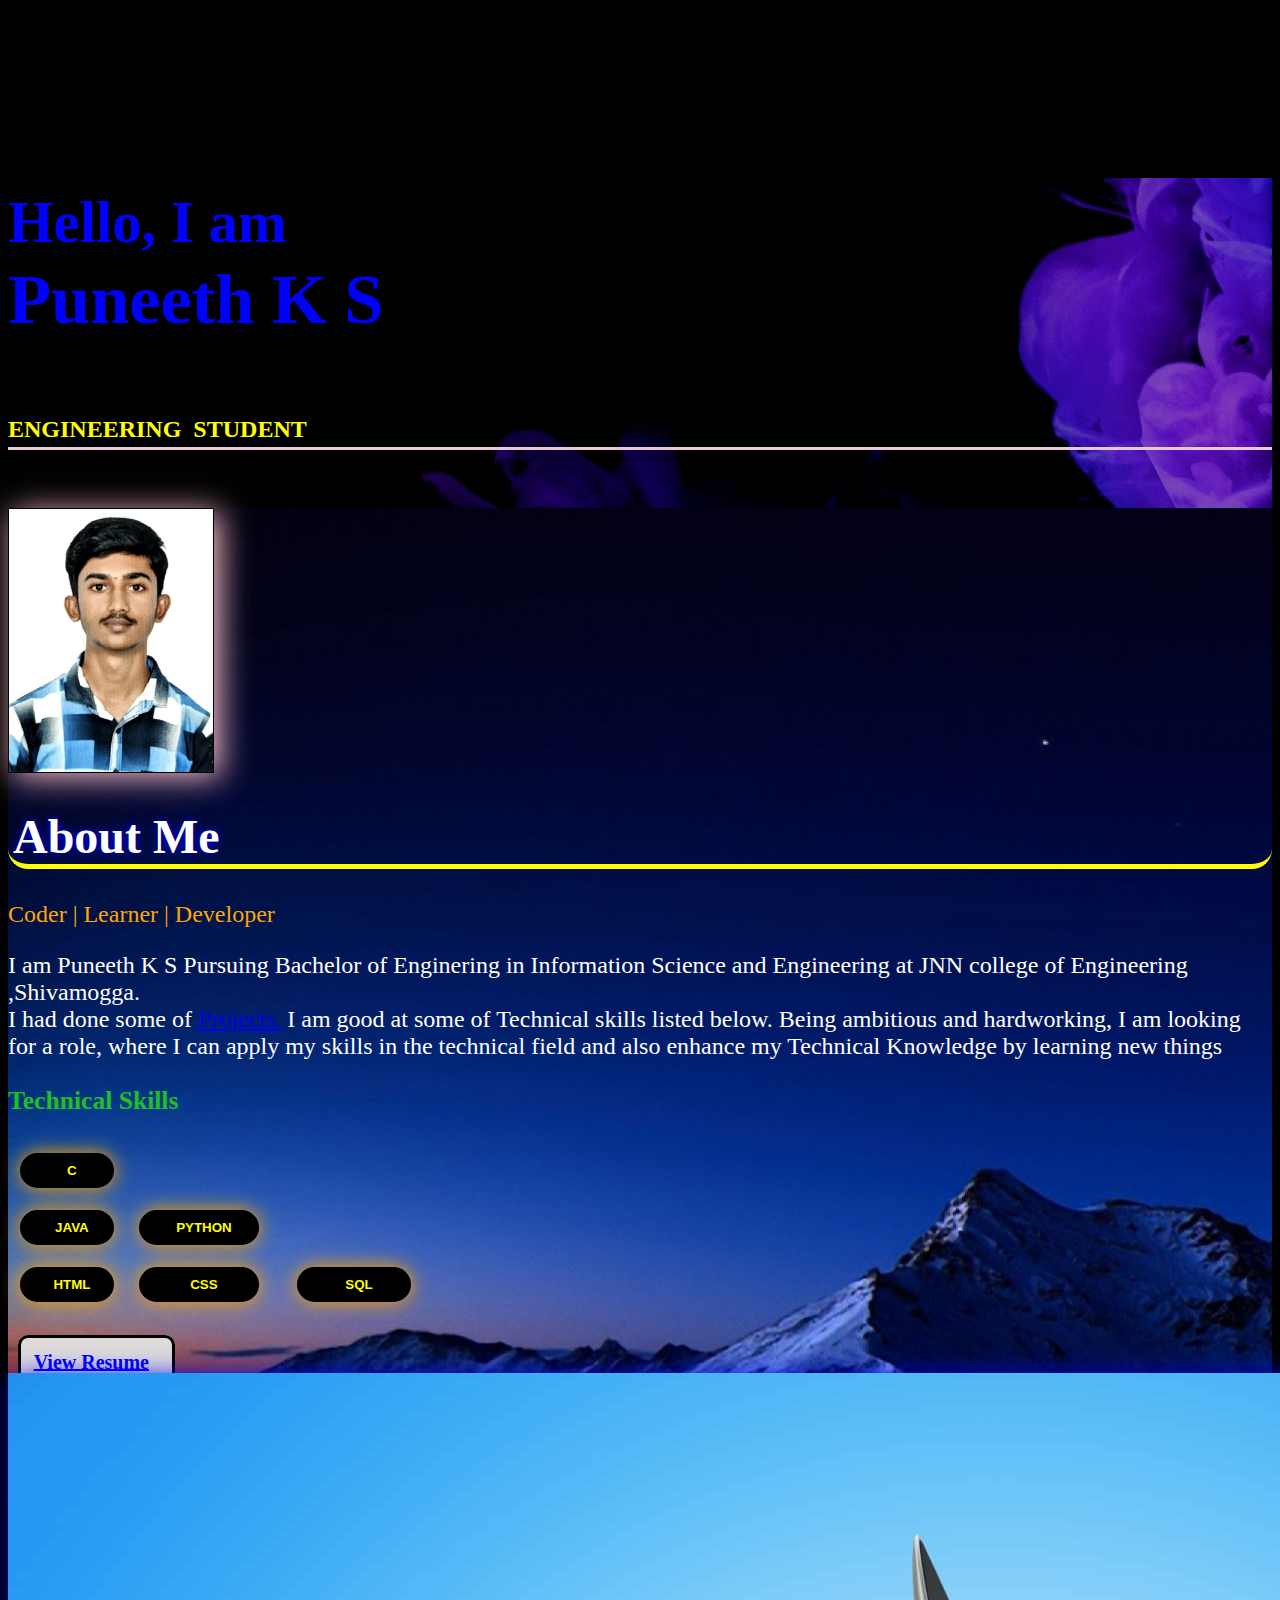
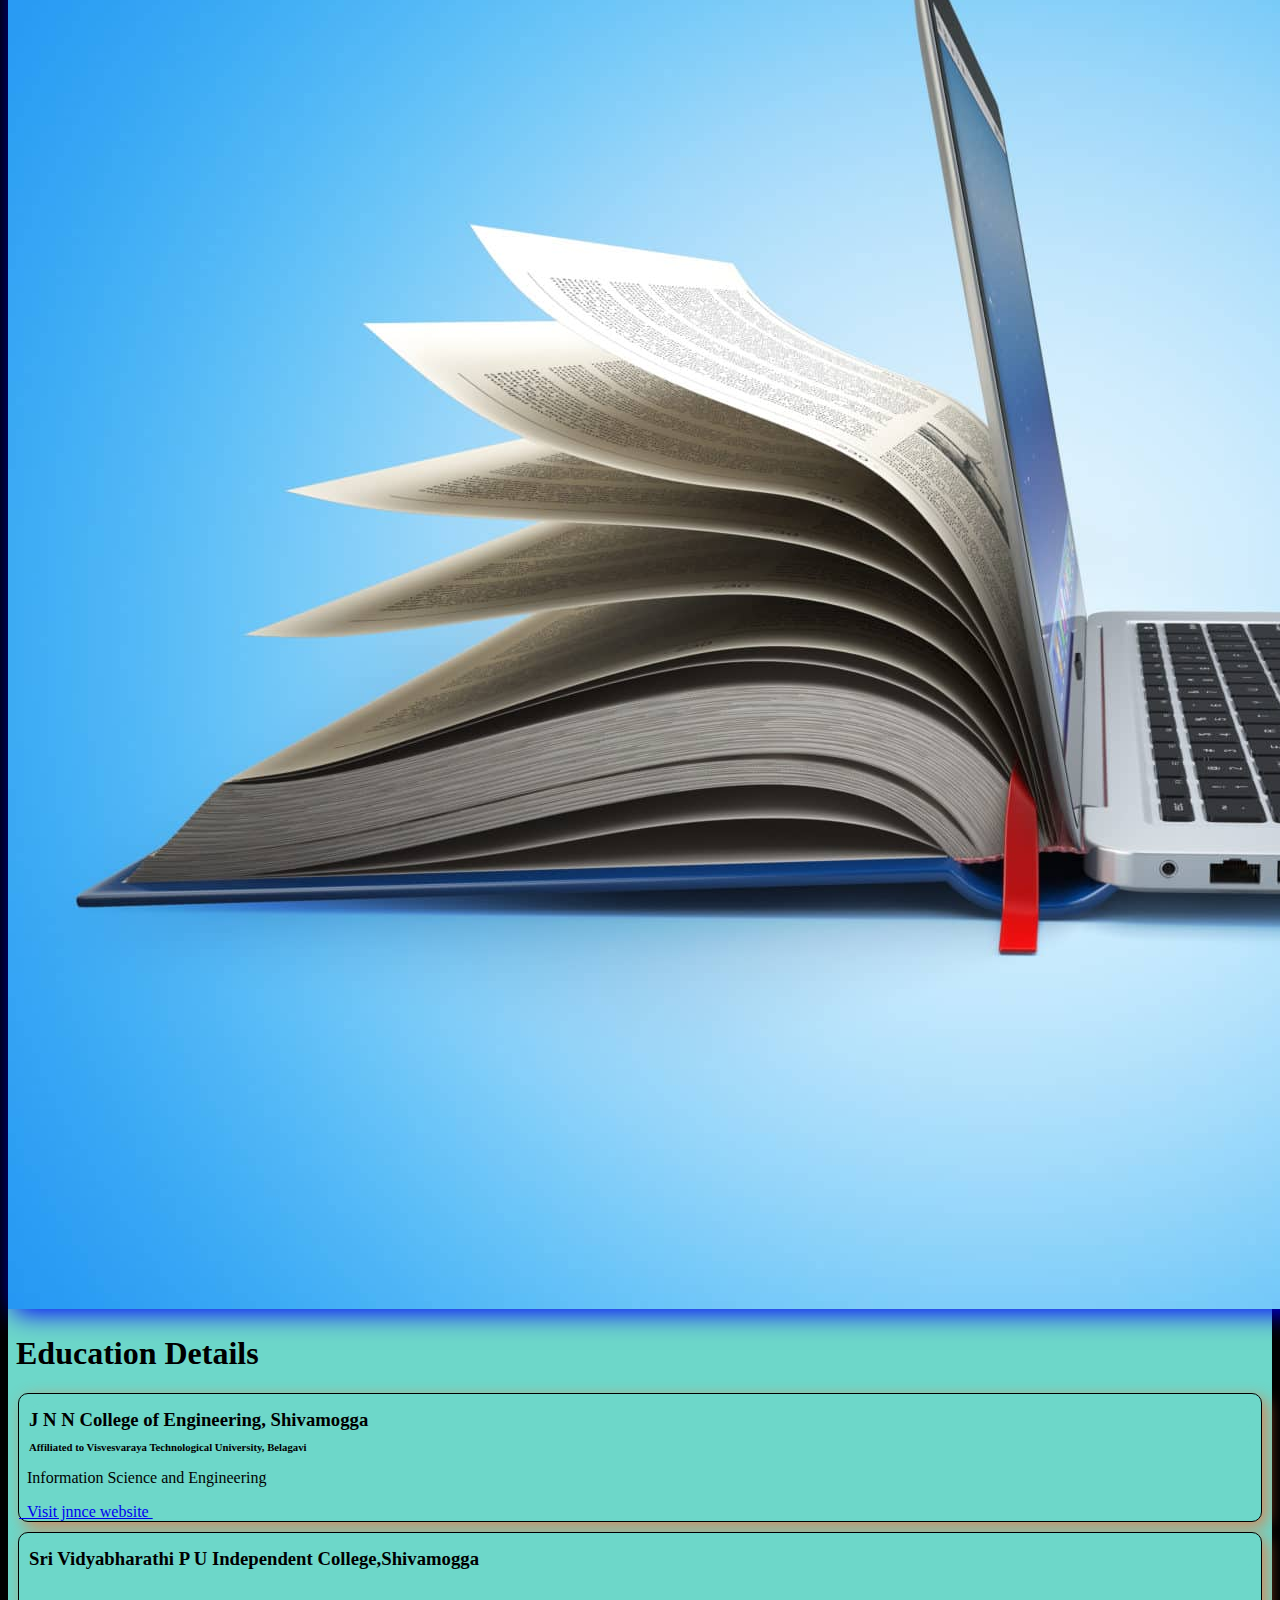
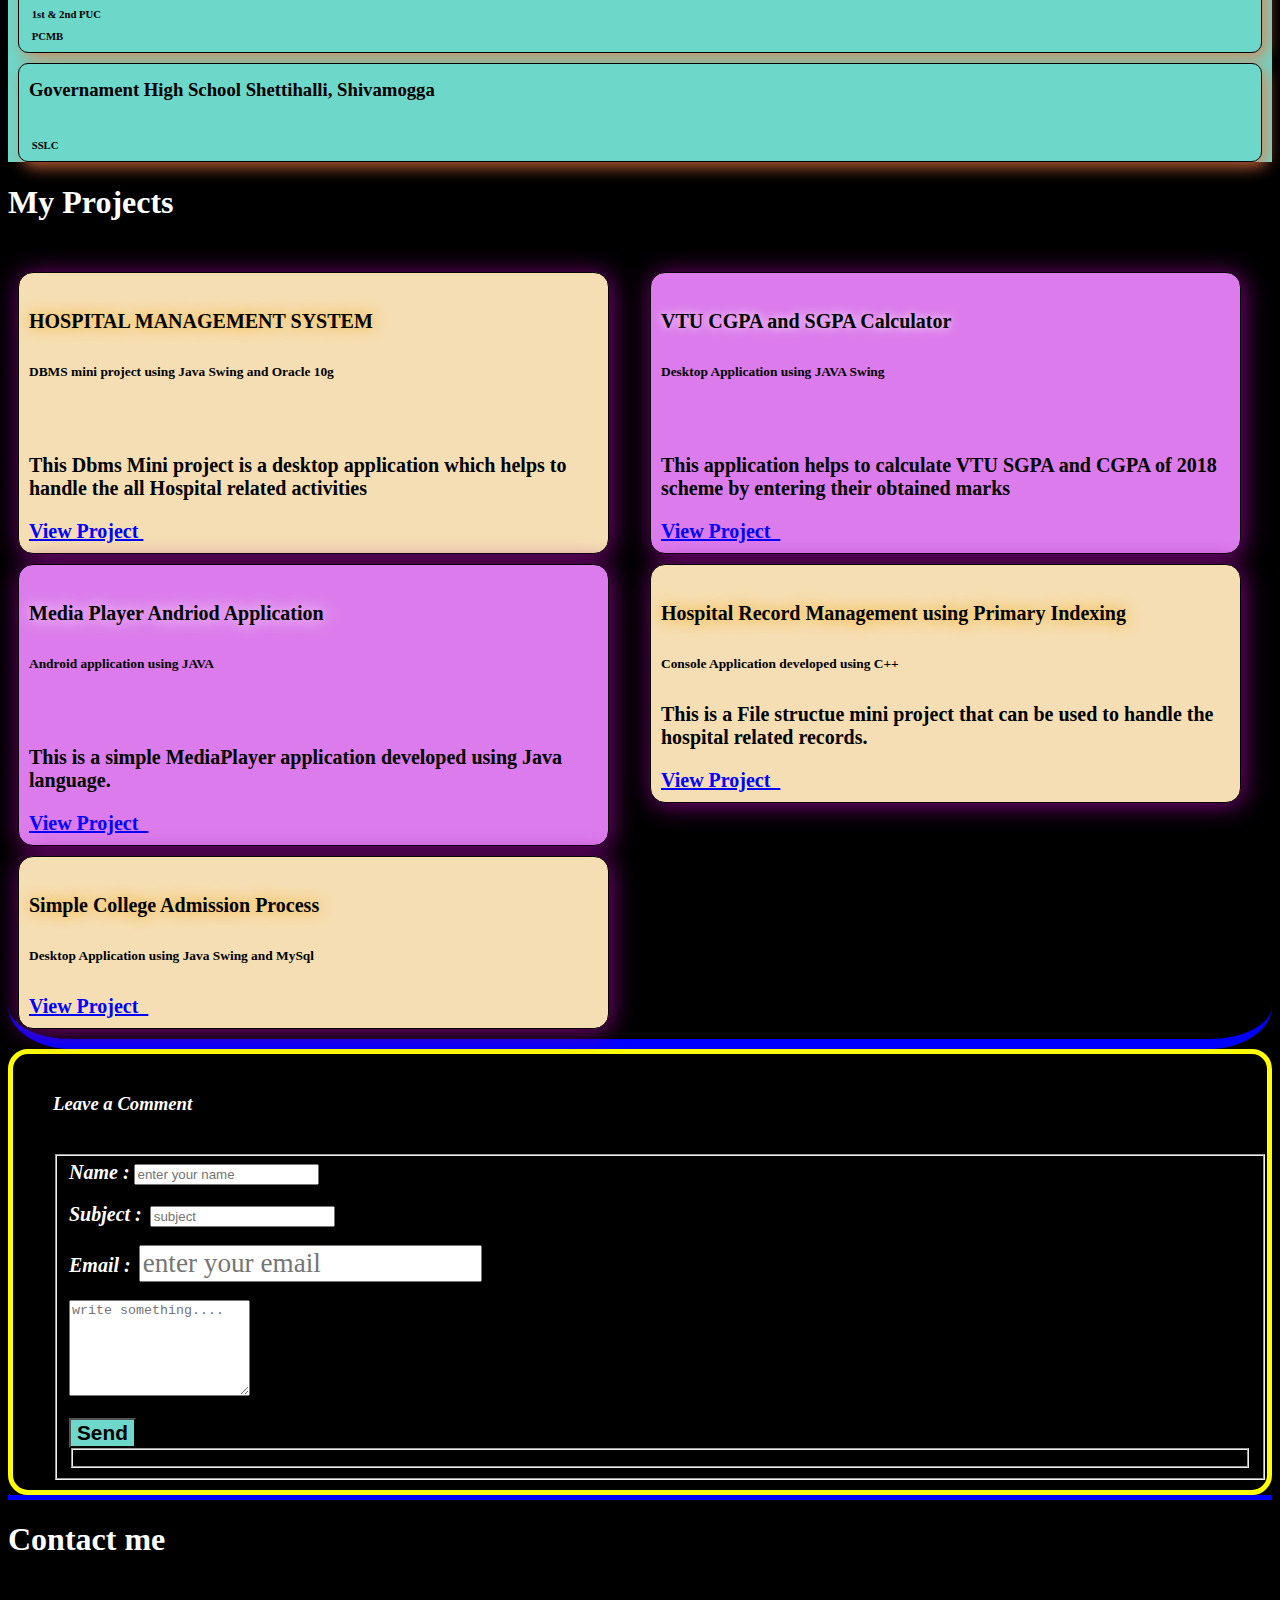
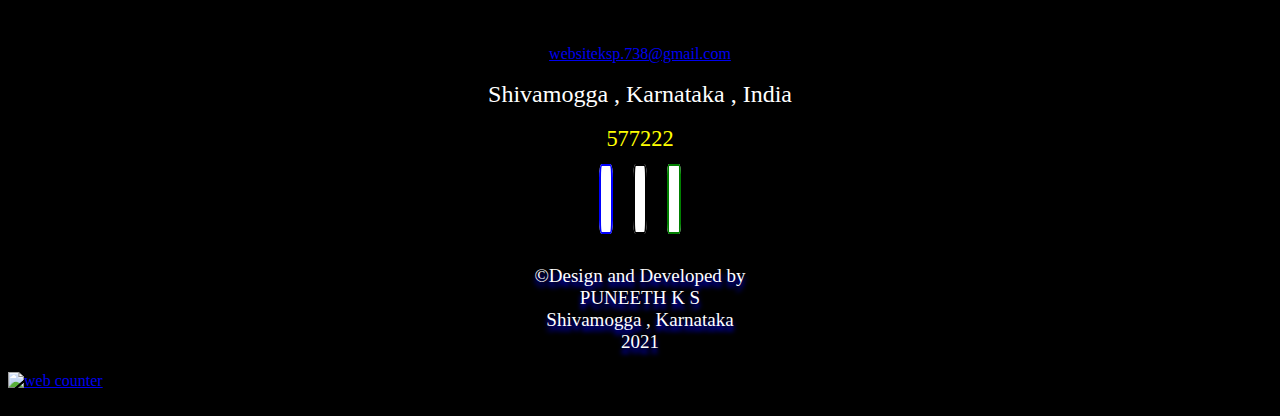
==== commit 9750c2d6: "Update index.html" ====
--- a/index.html
+++ b/index.html
@@ -233,19 +233,18 @@
 	</section>
 <!--Comment-->	
 	<section class="comments" id="comments">
-		<marquee style="color:red;font-size:20px;font-weight: bold;" scrollamount="15" >!!!---  Temporarily COMMENTS are disabled ----!!!</marquee>
 		<h3 style="color:white;"><i>Leave a Comment</i><i class="fa fa-paper-plane" ></i></h3></br>
 		
 			<form method="post" action="" enctype="text/plain" id="c_form">
 				<fieldset>			
-					<label style="color:white;font-size:20px;" id="cname"><i><b>Name :</b></i></label>
+					<label style="color:white;font-size:20px;" id="name"><i><b>Name :</b></i></label>
 					<input type="name" name="name" id="name" placeholder="enter your name" Required /><br/><br/>
 					<label style="color:white; font-size:20px;" ><i><b>Subject :</b></i></label>&nbsp;
 					<input type="text" name="subject" id="subject" placeholder="subject" Required /><br/></br>
 					<label style="color:white; font-size:20px;" ><i><b>Email :</b></i></label>&nbsp;
 					<input type="email" name="email" id="email" placeholder="enter your email" Required /><br/></br>
 					<textarea style="color:white;" id="message" name="message" placeholder="write something...." rows=6></textarea><br/><br/>
-					<button type="submit" onclick="f();" id="send" class="btn">click here</button><i class="fa fa-paper-plane" style="font-size: 20px;color: white;"></i>
+					<button type="submit" id="send" class="btn" onclick="f();">Send</button><i class="fa fa-paper-plane" style="font-size: 20px;color: white;"></i>
 				<fieldset>
 	</form>
 	</section>
